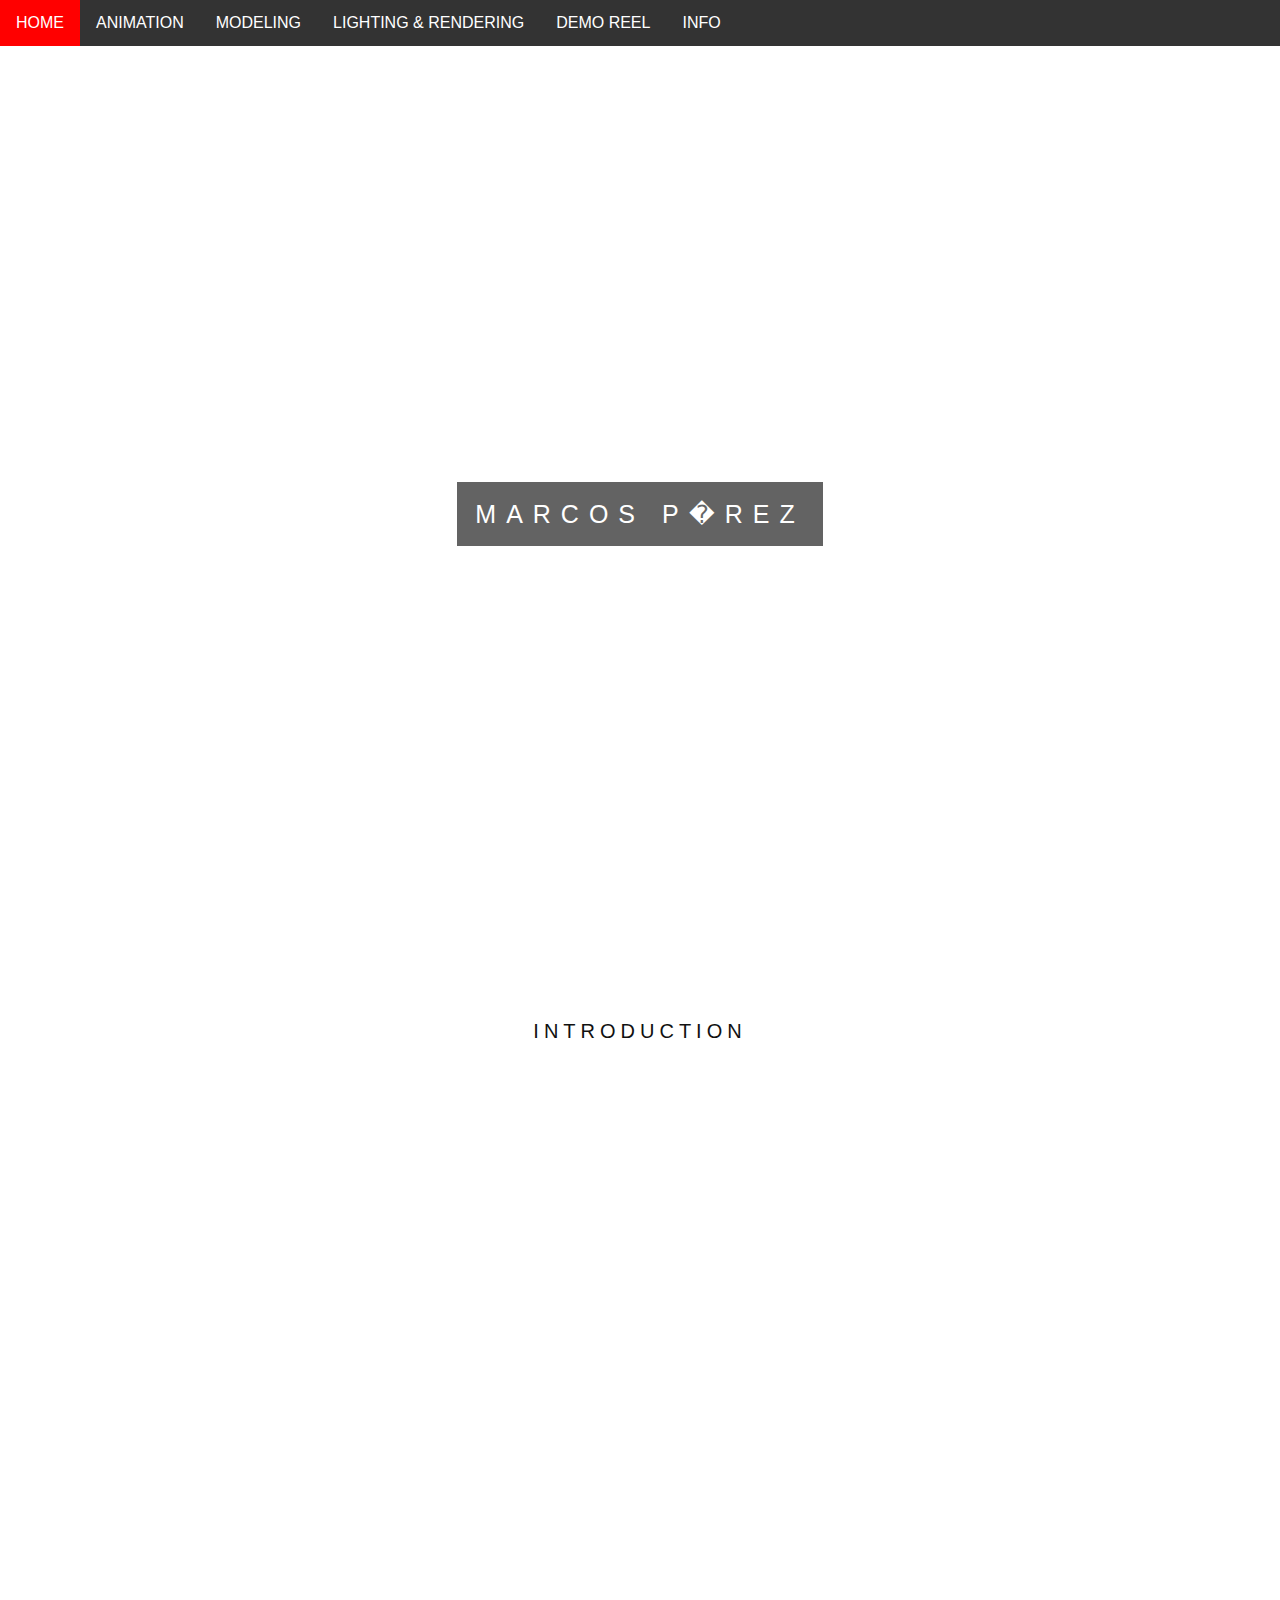
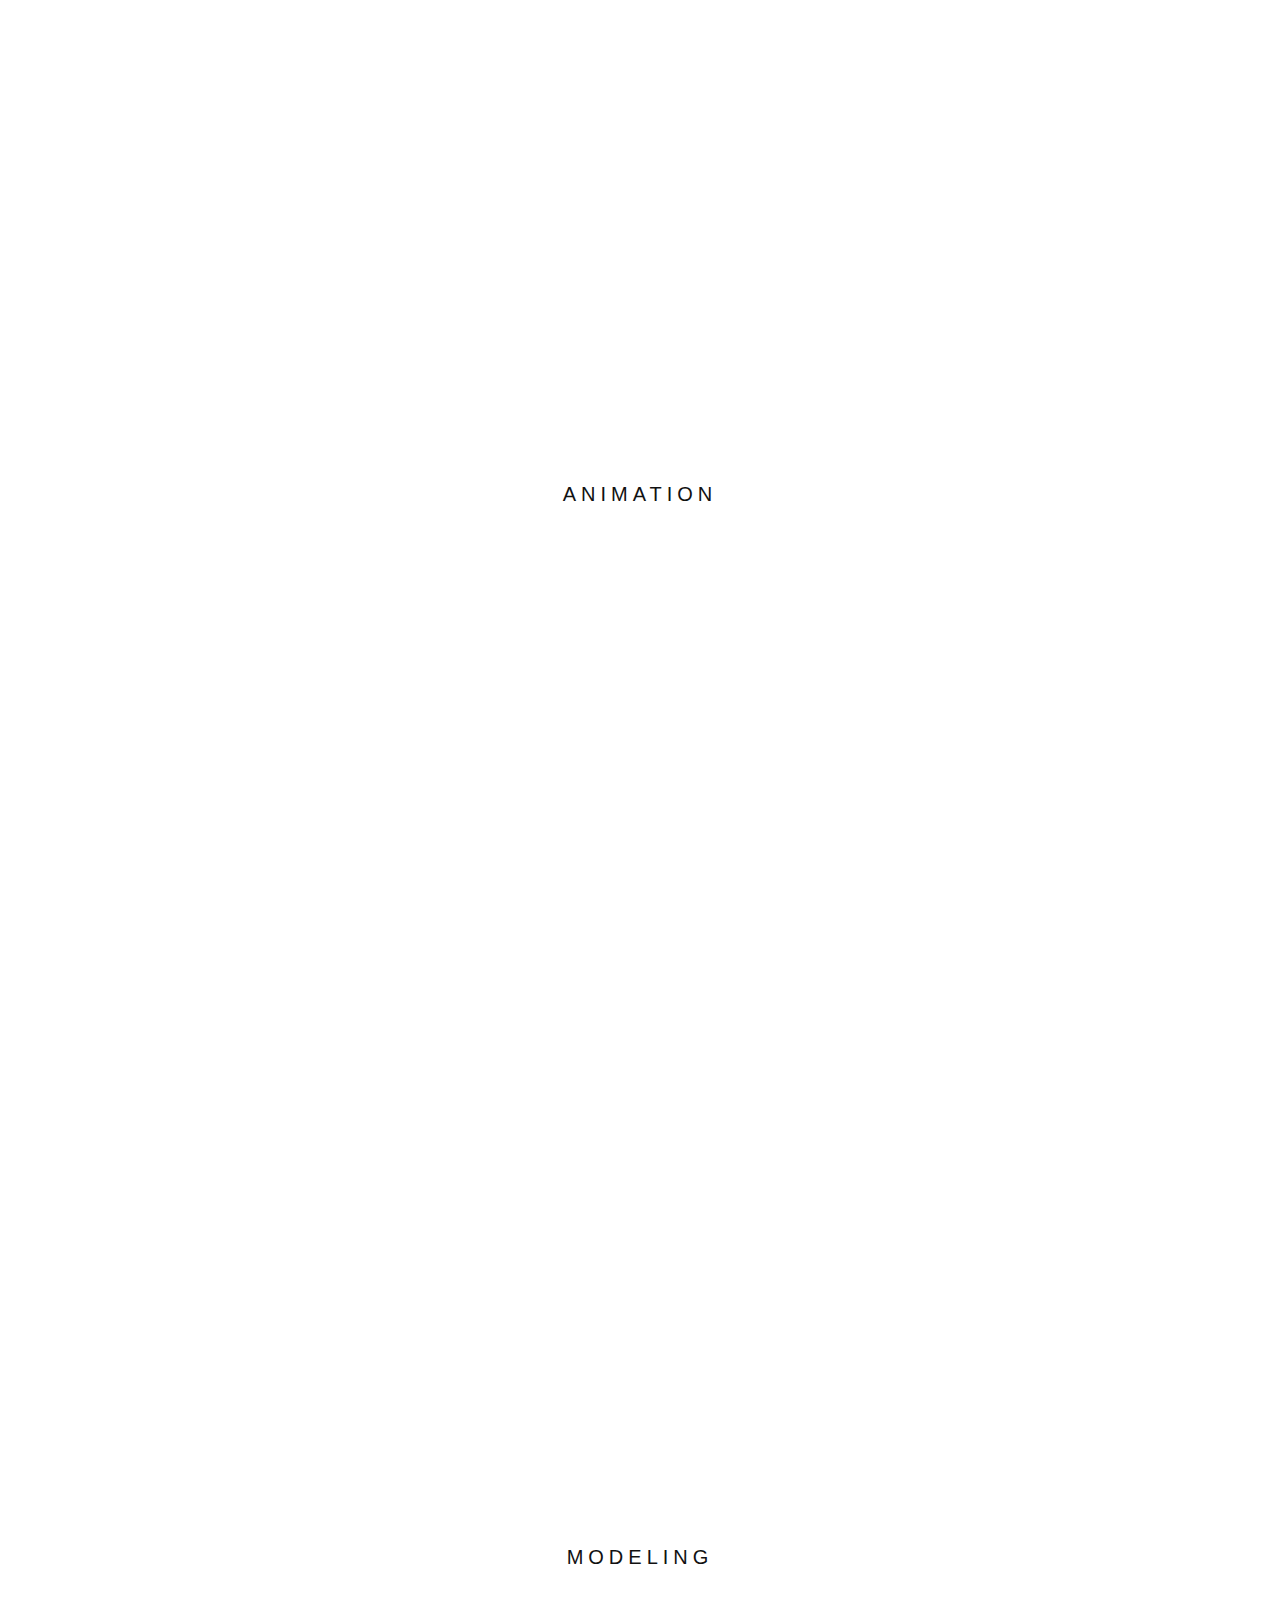
==== index.html @ 79b54d6c "Update: new files" ====
<!doctype html>
<html>
	<head>
		<title>Marcos P�rez</title>
		<link rel="stylesheet" type="text/css" href="index.css"/>
	</head>
	<body>
		<div ID="Navigator">
				<ul>
					<li><a href="#HOME">HOME</a></li>
					<li><a href="#ANIMATION">ANIMATION</a></li>
					<li><a href="#MODELING">MODELING</a></li>
					<li><a href="#LIGHTING & RENDERING">LIGHTING & RENDERING</a></li>
					<li><a href="#DEMO REEL">DEMO REEL</a></li>
					<li class="dropdown">
						<a href="" class="dropbtn">INFO</a>
						<div class="dropdown-content">
							<a href="#">ABOUT ME</a>
							<a href="#">CONTACT</a>
						</div>
					</li>
				</ul>				
		</div>
		<div>
			<div class="PRINCIPAL" id="HOME">
				<div class="ppal">
					<span class="border">MARCOS P�REZ</span>
				</div>	
			</div>
			<div>
				<div class="INTRODUCTION">
					<h3 style="text-align:center;">INTRODUCTION</h3>
					<p></p>
				</div>	
				<div class="bgimg-2">
					<div class="caption">	
						<span class="border" style="background-color:transparent;font-size:25px;color: #f7f7f7;"></span>
					</div>
				</div>
			</div>
			<div>
				<div class="ANIMATION" id="ANIMATION">
					<h3 style="text-align:center;">ANIMATION</h3>
					<p></p>
				</div>	
				<div class="bgimg-2">
					<div class="caption">	
						<span class="border" style="background-color:transparent;font-size:25px;color: #f7f7f7;"></span>
					</div>
				</div>
			</div>	
			<div>
				<div class="MODELING" id="MODELING">
					<h3 style="text-align:center;">MODELING</h3>
					<p></p>
				</div>	
				<div class="bgimg-2">
					<div class="caption">	
						<span class="border" style="background-color:transparent;font-size:25px;color: #f7f7f7;"></span>
					</div>
				</div>
			</div>
			<div>
				<div class="LIGHTING, RENDERING" id="LIGHTING & RENDERING">
					<h3 style="text-align:center;">LIGHTNING, RENDERING</h3>
					<p></p>
				</div>	
				<div class="bgimg-2">
					<div class="caption">	
						<span class="border" style="background-color:transparent;font-size:25px;color: #f7f7f7;"></span>
					</div>
				</div>
			</div>
			<div>
				<div class="DEMO REEL" id="DEMO REEL">
					<h3 style="text-align:center;">DEMO REEL</h3>
					<p></p>
				</div>	
				<div class="bgimg-2">
					<div class="caption">	
						<span class="border" style="background-color:transparent;font-size:25px;color: #f7f7f7;"></span>
					</div>
				</div>
			</div>
		</div>	
		<div id="footer">
			<span></span>
			<br/></br>
			<span></span>
		</div>			

	</body>
</html>
---- index.css ----
*{
	box-sizing: border-box;
}	
body{
	margin: 0;
	font-family: sans-serif;
	background-size: cover;
	background-attachment: fixed;
	background-color: white;
	background-repeat: repeat-x;
}
.PRINCIPAL, .bgimg-2{
  position: relative;
  opacity: 0.65;
  background-attachment: fixed;
  background-position: center;
  background-repeat: no-repeat;
  background-size: cover;

}
.PRINCIPAL {
  background-image: url("https://4.bp.blogspot.com/-bZjQGgaFWf8/VYUhHuSeRuI/AAAAAAABoec/Ih7SDBlagwo/s0/Dark_Material_Design_wallpaper.jpg");
  min-height:100%;
  height: 1000px;
  
}
.ppal{
position:absolute;
left:0;
top:50%;
width:100%;
text-align:center;
color: #000;
}
.ppal span.border{
background-color: #111;
  color: #fff;
  padding: 18px;
  font-size: 25px;
  letter-spacing: 10px;
 } 
.INTRODUCTION{
  height:100%;
  position: center;
}  
.ANIMATION{
}
.bgimg-2 {
  background-image: url("https://newevolutiondesigns.com/images/freebies/google-material-design-wallpaper-9.jpg");
  min-height: 1000px;
}
.caption {
  position:absolute;
  left: 0;
  top: 50%;
  height:100%;
  width: 100%;
  text-align: center;
  color: #000;
}

.caption span.border {
  background-color: #111;
  color: #fff;
  padding: 18px;
  font-size: 25px;
  letter-spacing: 10px;
}

h3 {
  letter-spacing: 5px;
  text-transform: uppercase;
  font: 20px "Lato", sans-serif;
  color: #111;
}

/* Turn off parallax scrolling for tablets and phones */
@media only screen and (max-device-width: 1024px) {
    .bgimg-1, .bgimg-2, .bgimg-3 {
        background-attachment: scroll;
    }
}


#panelcenter{
	background-image: url('http://www.camionetica.com/wp-content/uploads/2014/01/Justin-Maller-Wallpaper-6.jpg');
	width: 70%;
	margin: auto;
	margin-bottom: 10px;
	font-family: "Arial Black", Gadget, sans-serif;
}

.section_header{
	text-align: center;
	background-color: #002B61;
	color: #FCB930;
	padding: 5px;
	font-size: 20px;
}

.section{
	background-color: #F6F2EA;
	padding-bottom: 2px;
}

.content{
	margin: 10px;
	background-color: grey;
	border-radius: 10px;
	display: flex;
	justify-content: center;
	flex-wrap: wrap;
}

.item{
	margin:10px;
	padding-top: 5px;
	padding-bottom:10px;
	width: 130px;
	display: inline-block;
}

.item_cover{
	width: 122px;
	height: 170px;
}

.preorder_clock{
	background-color: #F04F32;
	color: #FCB930;
	position: relative;
	border-radius: 20px;
	padding: 5px;
	font-size: 15px;
	top: 10px;
	left: -4px;
	border: solid #F6F2EA;
}

.item_overlay{
	position: relative;
	height: 170px;
	width: 122px;
	left: 60%;
	bottom: 28px;
	background-color: #F04F32;
	border: solid #F6F2EA;
	border-radius: 20px;
	text-decoration: none;
	transition: 0.5s ease;
}

.price{
	color: #FCB930;
	padding: 5px;
	transition: 0.5s ease;
}

.button{
	position: relative;
	bottom: -10px;
	left: 20px;
}

.button_press{
	background-color: #F04F32;
	color: #FCB930;
	border-radius: 10px;
	border: solid #F6F2EA;
	padding: 2px;
	margin:2px;
	text-decoration: none;
	transition: 0.5s ease;
}

.item_overlay:hover{
	position: relative;
	height: 170px;
	width: 122px;
	left: 60%;
	bottom: 28px;
	background-color: #F6F2EA;
	border: solid #F04F32;
	border-radius: 20px;
	text-decoration: none;
}

.price:hover{
	color: #F04F32;
	padding: 5px;
}

.button_press:hover{
	background-color: #F6F2EA;
	color: #F04F32;
	border-radius: 10px;
	border: solid #F04F32;
	padding: 2px;
	margin:2px;
	text-decoration: none;
}

.preorder_date{
	position: relative;
	left: 27px;
	margin-top: 5px;
	color: #FCB930;
}

#footer{
	background-color: black;
	color: #FCB930;
	border-style: solid;
	border-color: #F04F32;
	border-width: 5px 0px 0px 0px;
	margin: auto;
	text-align: center;
	padding: 10px 5px 20px 5px;
}
/* MENU */

#Navigator{
	position: fixed;
	top:0;
	width: 100%;
	z-index:5;
}
#NAV{
	height: 35px;
	width:35px;
	cursor: pointer;
	text-decoration: none;

}

ul {
    list-style-type: none;
    margin: 0;
    padding: 0;
    overflow: hidden;
    background-color: #333;
}

li {
    float: left;
}

li a, .dropbtn {
    display: inline-block;
    color: white;
    text-align: center;
    padding: 14px 16px;
    text-decoration: none;
}

li a:hover, .dropdown:hover .dropbtn {
    background-color: red;
}

li.dropdown {
    display: inline-block;
}

.dropdown-content {
    display: none;
    position: absolute;
    background-color: #f9f9f9;
    min-width: 160px;
    box-shadow: 0px 8px 16px 0px rgba(0,0,0,0.2);
    z-index: 1;
}

.dropdown-content a {
    color: black;
    padding: 12px 16px;
    text-decoration: none;
    display: block;
    text-align: left;
}

.dropdown-content a:hover {background-color: #f1f1f1}

.dropdown:hover .dropdown-content {
    display: block;
}
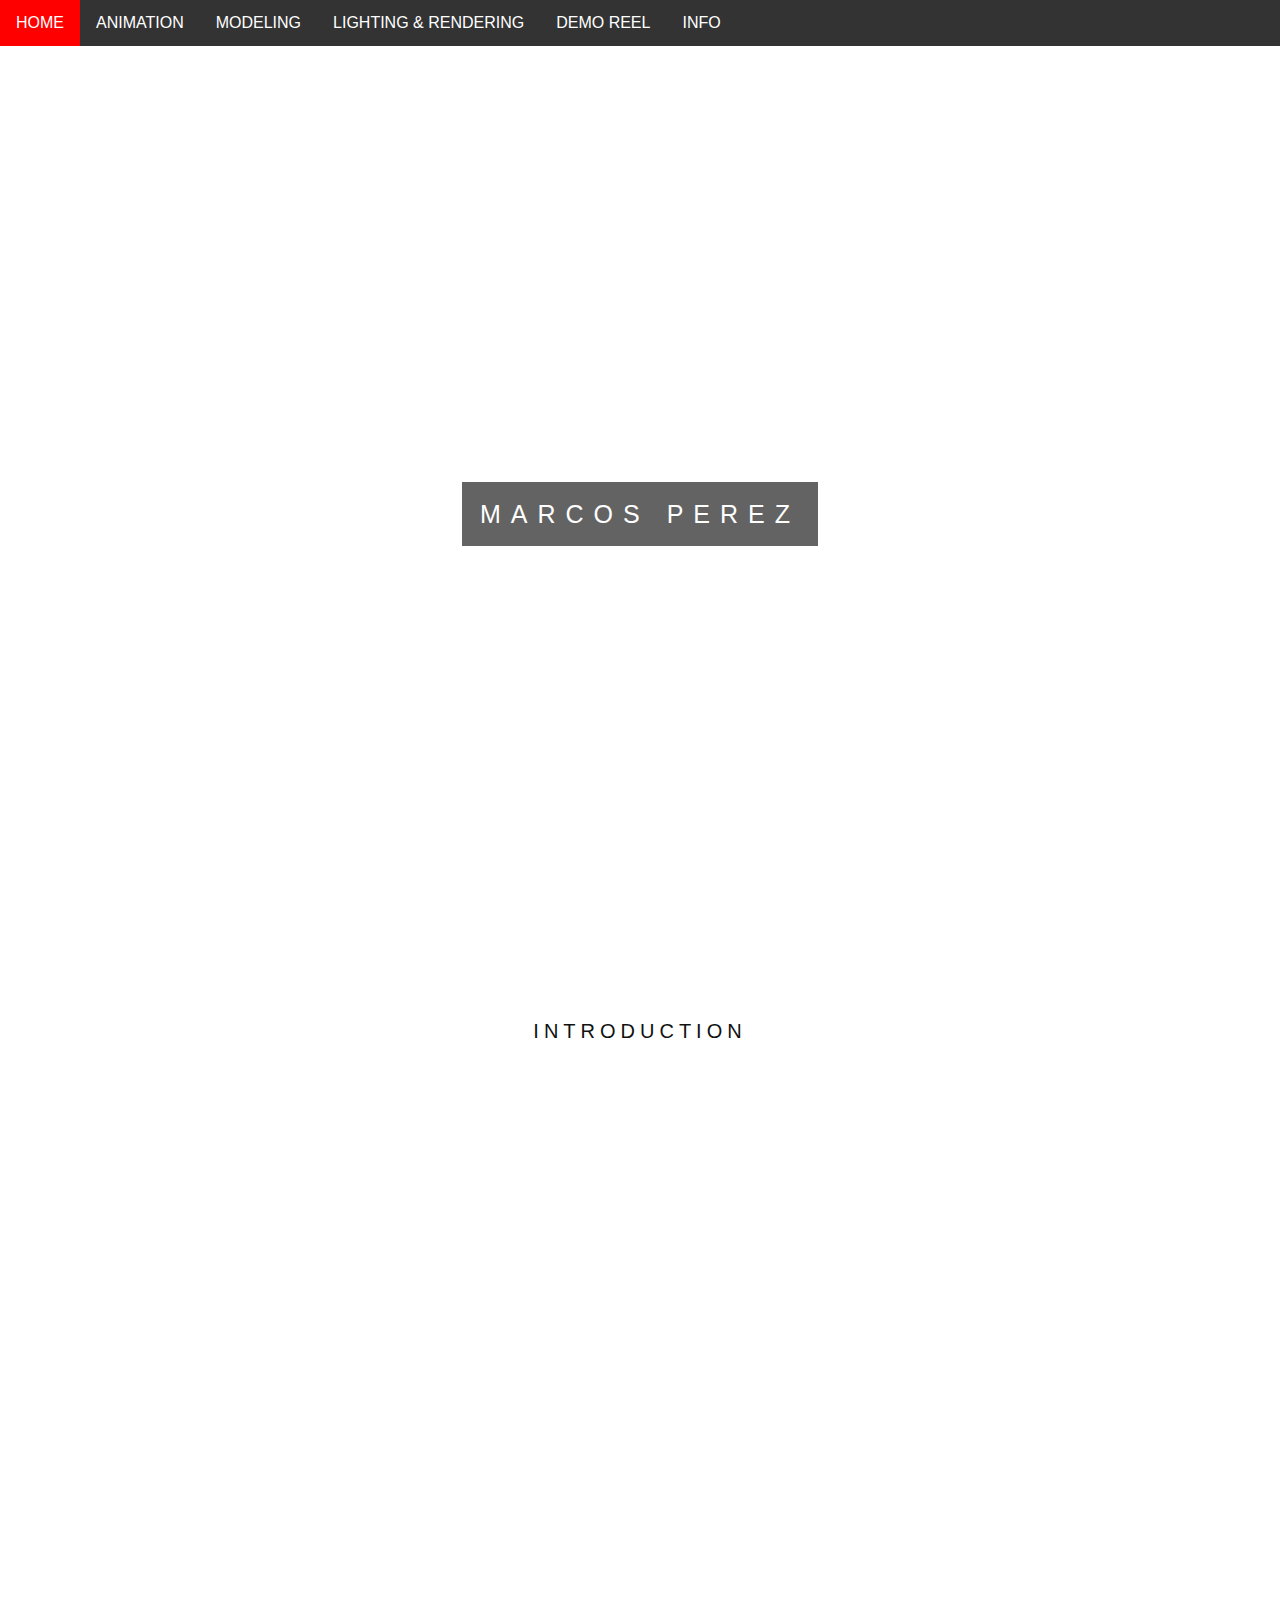
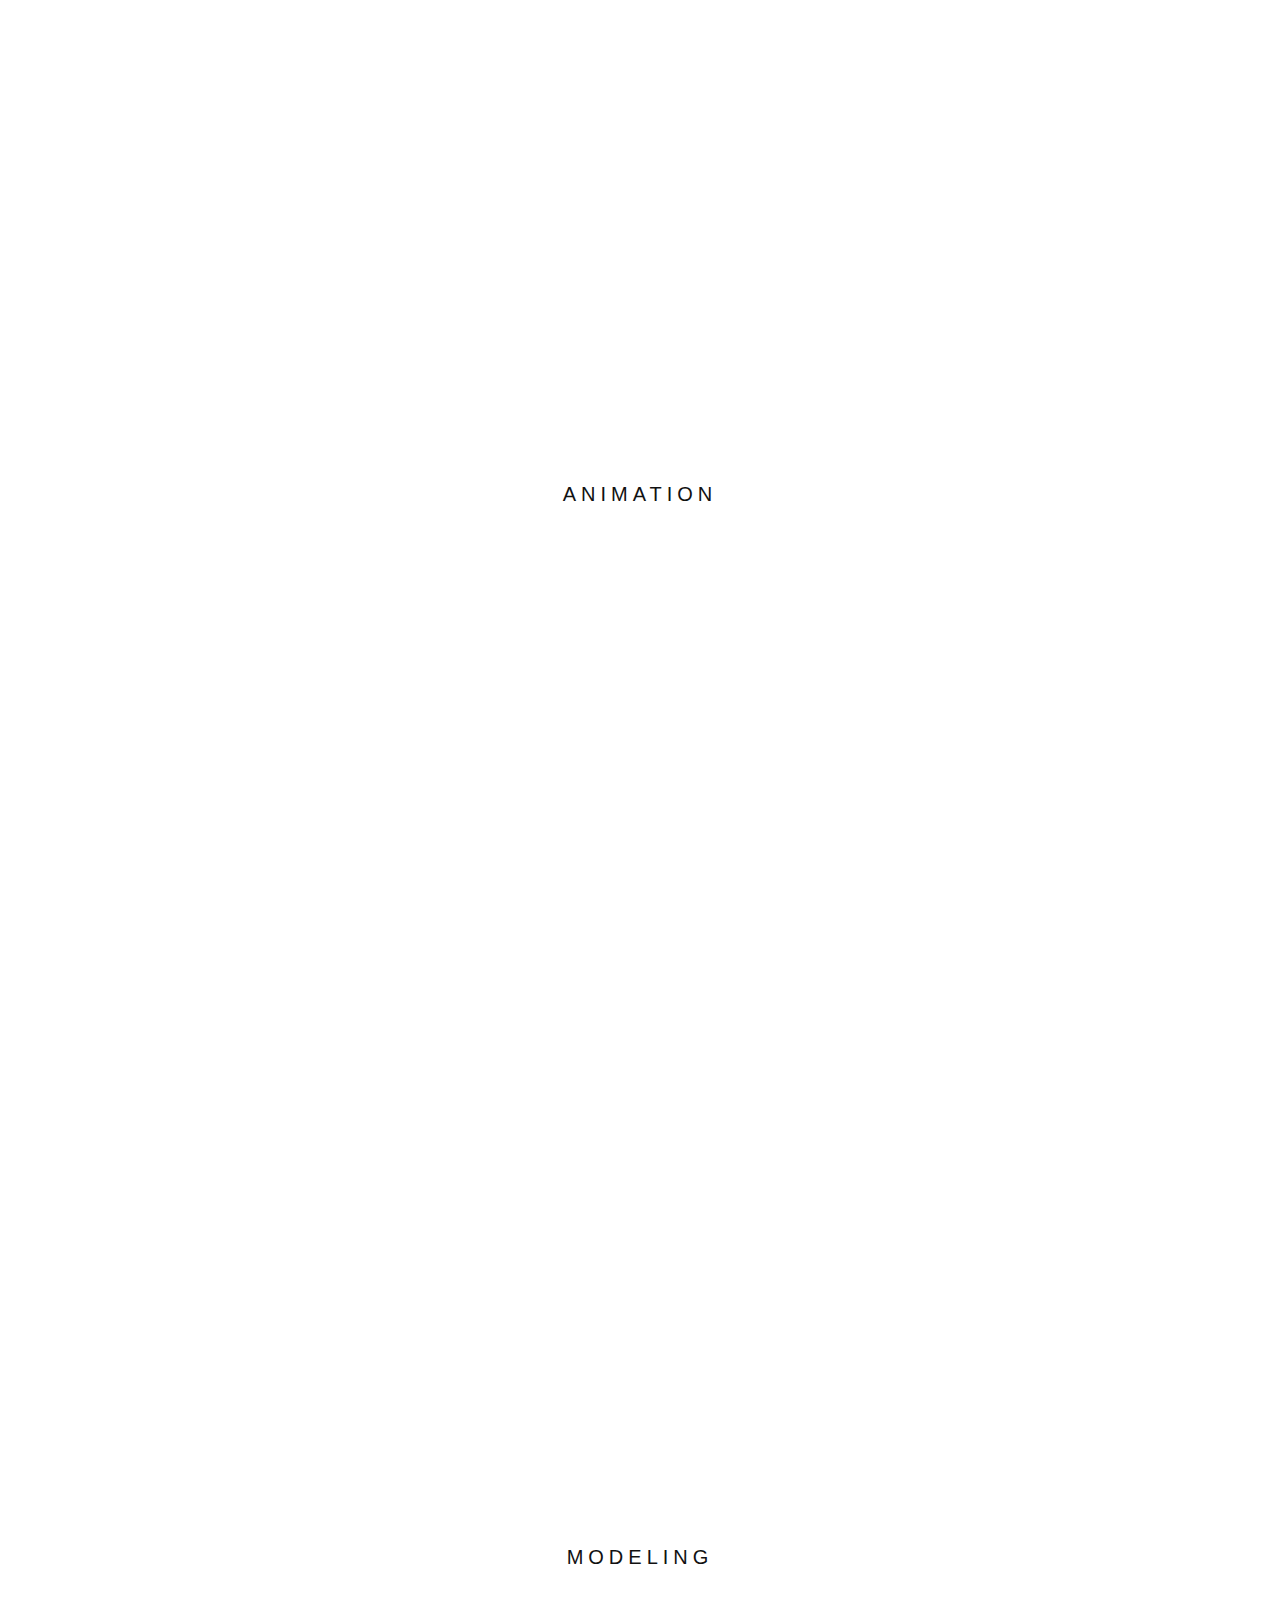
==== commit 4ed5d2aa: "Add files via upload" ====
--- a/index.html
+++ b/index.html
@@ -1,7 +1,7 @@
 <!doctype html>
 <html>
 	<head>
-		<title>Marcos P�rez</title>
+		<title>Marcos Perez</title>
 		<link rel="stylesheet" type="text/css" href="index.css"/>
 	</head>
 	<body>
@@ -24,7 +24,7 @@
 		<div>
 			<div class="PRINCIPAL" id="HOME">
 				<div class="ppal">
-					<span class="border">MARCOS P�REZ</span>
+					<span class="border">MARCOS PEREZ</span>
 				</div>	
 			</div>
 			<div>
--- a/index.css
+++ b/index.css
@@ -2,6 +2,7 @@
 	box-sizing: border-box;
 }	
 body{
+	height:100%;
 	margin: 0;
 	font-family: sans-serif;
 	background-size: cover;
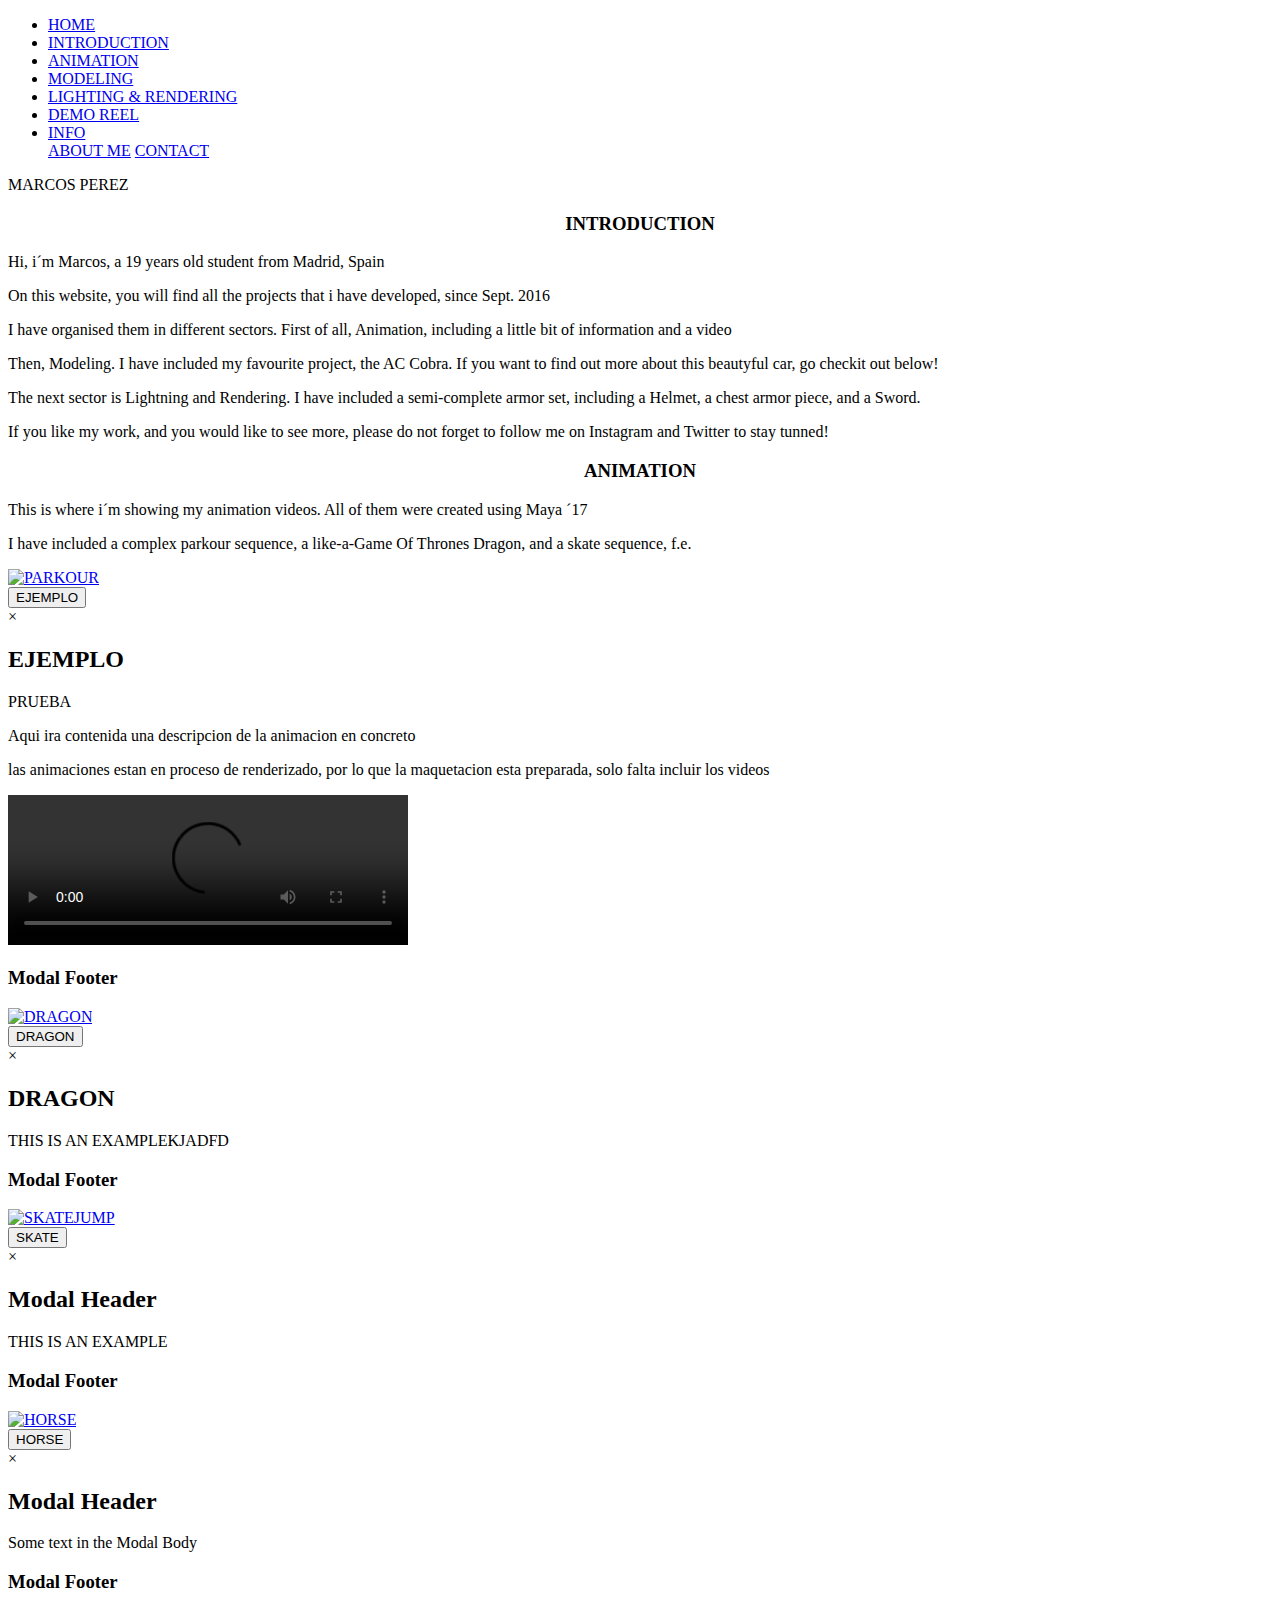
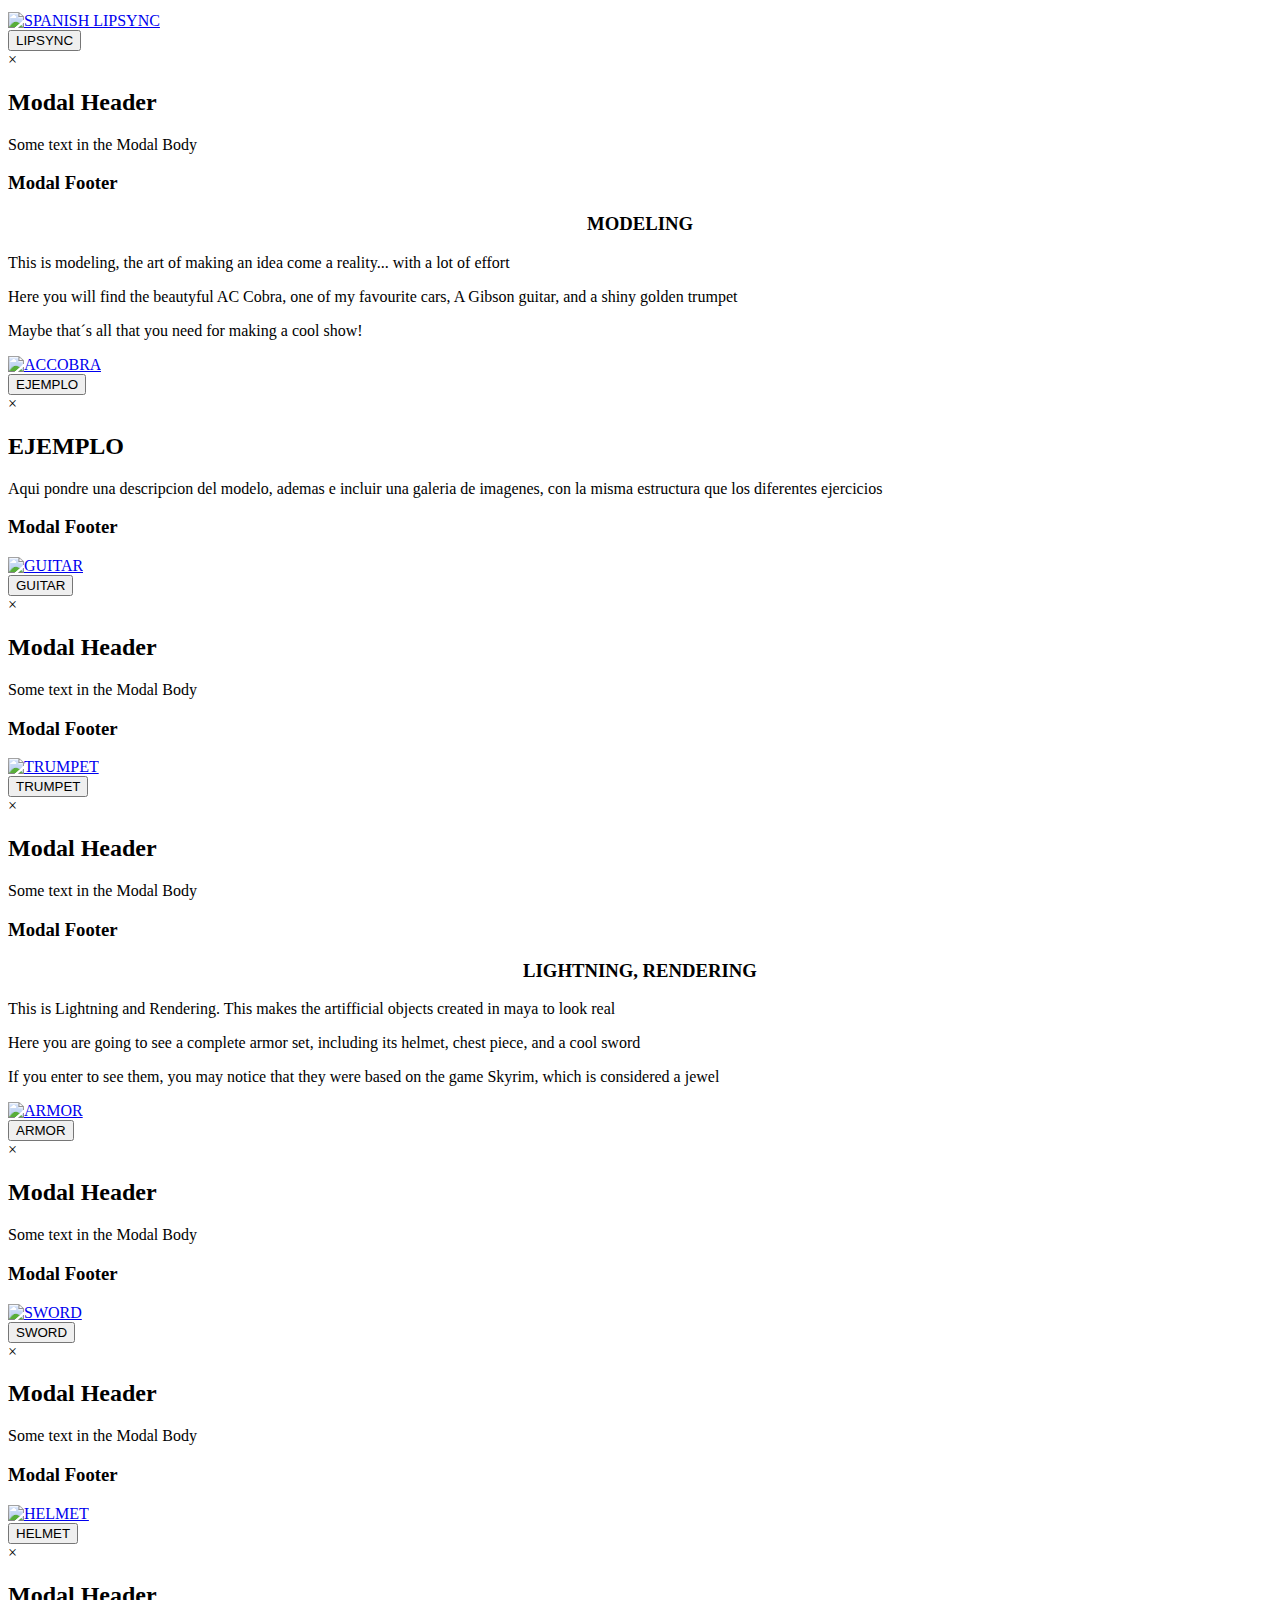
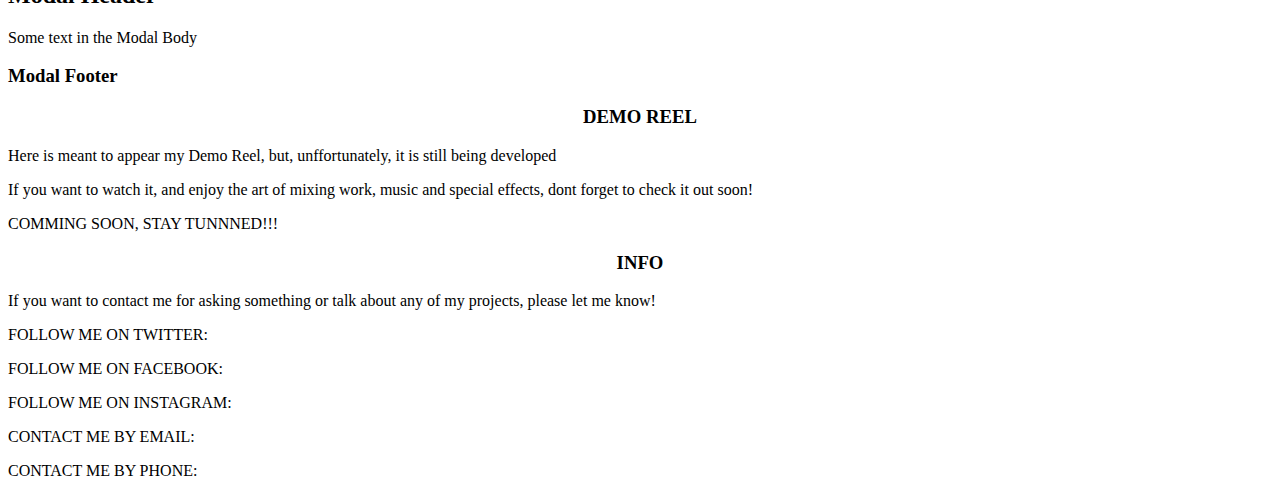
==== commit 37d083aa: "Add files via upload" ====
--- a/index.html
+++ b/index.html
@@ -8,86 +8,725 @@
 		<div ID="Navigator">
 				<ul>
 					<li><a href="#HOME">HOME</a></li>
+					<li><a href="#INTRODUCTION">INTRODUCTION</a></li>
 					<li><a href="#ANIMATION">ANIMATION</a></li>
 					<li><a href="#MODELING">MODELING</a></li>
-					<li><a href="#LIGHTING & RENDERING">LIGHTING & RENDERING</a></li>
-					<li><a href="#DEMO REEL">DEMO REEL</a></li>
+					<li><a href="#LIGHTINGRENDERING">LIGHTING & RENDERING</a></li>
+					<li><a href="#DEMOREEL">DEMO REEL</a></li>
 					<li class="dropdown">
-						<a href="" class="dropbtn">INFO</a>
+						<a href="#INFO" class="dropbtn">INFO</a>
 						<div class="dropdown-content">
-							<a href="#">ABOUT ME</a>
-							<a href="#">CONTACT</a>
+							<a href="#INFO">ABOUT ME</a>
+							<a href="#INFO">CONTACT</a>
 						</div>
 					</li>
 				</ul>				
 		</div>
-		<div>
+		<div class="falsobody">
 			<div class="PRINCIPAL" id="HOME">
 				<div class="ppal">
 					<span class="border">MARCOS PEREZ</span>
 				</div>	
 			</div>
 			<div>
-				<div class="INTRODUCTION">
-					<h3 style="text-align:center;">INTRODUCTION</h3>
-					<p></p>
+				<div class="INTRODUCTION" id="INTRODUCTION">
+						<h3 style="text-align:center;">INTRODUCTION</h3>
 				</div>	
-				<div class="bgimg-2">
-					<div class="caption">	
-						<span class="border" style="background-color:transparent;font-size:25px;color: #f7f7f7;"></span>
+				<div class="intro-b">
+					<div class="textcontent">
+						<p>Hi, i´m Marcos, a 19 years old student from Madrid, Spain</p>
+						<p>On this website, you will find all the projects that i have developed, since Sept. 2016</p>
+						<p> I have organised them in different sectors. First of all, Animation, including a little bit of information and a video</p>
+						<p> Then, Modeling. I have included my favourite project, the AC Cobra. If you want to find out more about this beautyful car, go checkit out below!</p>
+						<p>The next sector is Lightning and Rendering. I have included a semi-complete armor set, including a Helmet, a chest armor piece, and a Sword.</p>
+						<p> If you like my work, and you would like to see more, please do not forget to follow me on Instagram and Twitter to stay tunned!</p>
 					</div>
 				</div>
 			</div>
-			<div>
+			<div class="text">
 				<div class="ANIMATION" id="ANIMATION">
 					<h3 style="text-align:center;">ANIMATION</h3>
-					<p></p>
 				</div>	
-				<div class="bgimg-2">
-					<div class="caption">	
-						<span class="border" style="background-color:transparent;font-size:25px;color: #f7f7f7;"></span>
+				<div class="anima-b">
+					<div class="textcontent"> 
+						<p>This is where i´m showing my animation videos. All of them were created using Maya ´17 </p>
+						<p> I have included a complex parkour sequence, a like-a-Game Of Thrones Dragon, and a skate sequence, f.e.</p>
+						<div class="gallerygroup">
+							<div class="gallery">
+								<a target="PARKOUR" href="PARKOUR.jpg">
+									<img src="PARKOUR.jpg" alt="PARKOUR" width="300" height="200">
+								</a>
+								<div class="desc">
+								<button id="myBtnPARK">EJEMPLO</button>
+									<div id="myModalPARK" class="modalPARK">
+										<div class="modal-contentPARK">
+											<div class="modal-headerPARK">
+												<span class="closePARK">&times;</span>
+												<h2>EJEMPLO</h2>
+											</div>
+											<div class="modal-bodyPARK">
+												<p>PRUEBA</p>
+												<P>Aqui ira contenida una descripcion de la animacion en concreto</p>
+												<p>las animaciones estan en proceso de renderizado, por lo que la maquetacion esta preparada, solo falta incluir los videos</p>
+												<div class="pruebazaPARK">
+													<video width="400" controls>
+														<source src="videoprueba.mp4" type="video/mp4">
+													</video>
+												</div>	
+											</div>
+											<div class="modal-footerPARK">
+												<h3>Modal Footer</h3>
+											</div>
+										</div>
+									</div>
+								</div>
+							</div>
+							<div class="gallery">
+								<a target="DRAGON" href="DRAGON.jpg">
+									<img src="DRAGON.jpg" alt="DRAGON" width="300" height="200">
+								</a>
+								<div class="desc">
+								<button id="myBtnDRAGON">DRAGON</button>
+									<div id="myModalDRAGON" class="modalDRAGON">
+										<div class="modal-contentDRAGON">
+											<div class="modal-headerDRAGON">
+												<span class="closeDRAGON">&times;</span>
+												<h2>DRAGON</h2>
+											</div>
+											<div class="modal-bodyDRAGON">
+												<p>THIS IS AN EXAMPLEKJADFD</p>
+												<div class="pruebazaDRAGON"></div>
+											</div>
+											<div class="modal-footerDRAGON">
+												<h3>Modal Footer</h3>
+											</div>
+										</div>
+									</div>
+								</div>	
+							</div>	
+							<div class="gallery">
+								<a target="SKATEJUMP" href="SKATEJUMP.jpg">
+									<img src="SKATEJUMP.jpg" alt="SKATEJUMP" width="300" height="200">
+								</a>
+								<div class="desc">
+								<button id="myBtnSKATE">SKATE</button>
+									<div id="myModalSKATE" class="modalSKATE">
+										<div class="modal-contentSKATE">
+											<div class="modal-headerSKATE">
+												<span class="closeSKATE">&times;</span>
+												<h2>Modal Header</h2>
+											</div>
+											<div class="modal-bodySKATE">
+												<p>THIS IS AN EXAMPLE</p>
+												<div class="pruebazaSKATE"></div>
+											</div>
+											<div class="modal-footerSKATE">
+												<h3>Modal Footer</h3>
+											</div>
+										</div>
+									</div>
+								</div>	
+							</div>
+							<div class="gallery">
+								<a target="HORSE" href="PARKOUR.jpg">
+									<img src="PARKOUR.jpg" alt="HORSE" width="300" height="200">
+								</a>
+								<div class="desc">
+								<button id="myBtnHORSE">HORSE</button>
+									<div id="myModalHORSE" class="modalHORSE">
+										<div class="modal-contentHORSE">
+											<div class="modal-headerHORSE">
+												<span class="closeHORSE">&times;</span>
+												<h2>Modal Header</h2>
+											</div>
+											<div class="modal-bodyHORSE">
+												<p>Some text in the Modal Body</p>
+												<div class="pruebazaHORSE"></div>
+											</div>
+											<div class="modal-footerHORSE">
+												<h3>Modal Footer</h3>
+											</div>
+										</div>
+									</div>
+								</div>
+							</div>
+							<div class="gallery">
+								<a target="SPANISH LIPSYNC" href="PARKOUR.jpg">
+									<img src="PARKOUR.jpg" alt="SPANISH LIPSYNC" width="300" height="200">
+								</a>
+								<div class="desc">
+								<button id="myBtnLIPSYNC">LIPSYNC</button>
+									<div id="myModalLIPSYNC" class="modalLIPSYNC">
+										<div class="modal-contentLIPSYNC">
+											<div class="modal-headerLIPSYNC">
+												<span class="closeLIPSYNC">&times;</span>
+												<h2>Modal Header</h2>
+											</div>
+											<div class="modal-bodyLIPSYNC">
+												<p>Some text in the Modal Body</p>
+												<div class="pruebazaLIPSYNC"></div>
+											</div>
+											<div class="modal-footerLIPSYNC">
+												<h3>Modal Footer</h3>
+											</div>
+										</div>
+									</div>
+								</div>
+							</div>
+						</div>
 					</div>
 				</div>
 			</div>	
-			<div>
+			<div class="text">
 				<div class="MODELING" id="MODELING">
 					<h3 style="text-align:center;">MODELING</h3>
 					<p></p>
 				</div>	
-				<div class="bgimg-2">
-					<div class="caption">	
-						<span class="border" style="background-color:transparent;font-size:25px;color: #f7f7f7;"></span>
+				<div class="model-b">
+					<div class="textcontent">
+					<p> This is modeling, the art of making an idea come a reality... with a lot of effort</p>
+					<p>Here you will find the beautyful AC Cobra, one of my favourite cars, A Gibson guitar, and a shiny golden trumpet</p>
+					<p> Maybe that´s all that you need for making a cool show!</p>
+						<div class="gallerygroup">
+							<div class="gallery">
+								<a target="ACCOBRA" href="ACCOBRA.jpg">
+									<img src="ACCOBRA.jpg" alt="ACCOBRA" width="300" height="200">
+								</a>
+								<div class="desc">
+								<button id="myBtnACCOBRA">EJEMPLO</button>
+									<div id="myModalACCOBRA" class="modalACCOBRA">
+										<div class="modal-contentACCOBRA">
+											<div class="modal-headerACCOBRA">
+												<span class="closeACCOBRA">&times;</span>
+												<h2>EJEMPLO</h2>
+											</div>
+											<div class="modal-bodyACCOBRA">
+												<p>Aqui pondre una descripcion del modelo, ademas e incluir una galeria de imagenes, con la misma estructura que los diferentes ejercicios</p>
+												<div class="pruebazaACCOBRA"></div>
+											</div>
+											<div class="modal-footerACCOBRA">
+												<h3>Modal Footer</h3>
+											</div>
+										</div>
+									</div>
+								</div>
+							</div>
+							<div class="gallery">
+								<a target="GUITAR" href="GUITAR.jpg">
+									<img src="GUITAR.jpg" alt="GUITAR" width="300" height="200">
+								</a>
+								<div class="desc">
+								<button id="myBtnGUITAR">GUITAR</button>
+									<div id="myModalGUITAR" class="modalGUITAR">
+										<div class="modal-contentGUITAR">
+											<div class="modal-headerGUITAR">
+												<span class="closeGUITAR">&times;</span>
+												<h2>Modal Header</h2>
+											</div>
+											<div class="modal-bodyGUITAR">
+												<p>Some text in the Modal Body</p>
+												<div class="pruebazaGUITAR"></div>
+											</div>
+											<div class="modal-footerGUITAR">
+												<h3>Modal Footer</h3>
+											</div>
+										</div>
+									</div>
+								</div>	
+							</div>	
+							<div class="gallery">
+								<a target="TRUMPET" href="TRUMPET.jpg">
+									<img src="TRUMPET.jpg" alt="TRUMPET" width="300" height="200">
+								</a>
+								<div class="desc">
+								<button id="myBtnTRUMPET">TRUMPET</button>
+									<div id="myModalTRUMPET" class="modalTRUMPET">
+										<div class="modal-contentTRUMPET">
+											<div class="modal-headerTRUMPET">
+												<span class="closeTRUMPET">&times;</span>
+												<h2>Modal Header</h2>
+											</div>
+											<div class="modal-bodyTRUMPET">
+												<p>Some text in the Modal Body</p>
+												<div class="pruebazaTRUMPET"></div>
+											</div>
+											<div class="modal-footeTRUMPETr">
+												<h3>Modal Footer</h3>
+											</div>
+										</div>
+									</div>
+								</div>	
+							</div>
+						</div>
 					</div>
 				</div>
 			</div>
-			<div>
-				<div class="LIGHTING, RENDERING" id="LIGHTING & RENDERING">
+			<div class="text">
+				<div class="LIGHTINGRENDERING" id="LIGHTINGRENDERING">
 					<h3 style="text-align:center;">LIGHTNING, RENDERING</h3>
 					<p></p>
 				</div>	
-				<div class="bgimg-2">
-					<div class="caption">	
-						<span class="border" style="background-color:transparent;font-size:25px;color: #f7f7f7;"></span>
+				<div class="light-b">
+					<div class="textcontent">
+					<p>This is Lightning and Rendering. This makes the artifficial objects created in maya to look real<p>
+					<p>Here you are going to see a complete armor set, including its helmet, chest piece, and a cool sword</p>
+					<p> If you enter to see them, you may notice that they were based on the game Skyrim, which is considered a jewel</p>
+						<div class="gallerygroup">
+							<div class="gallery">
+								<a target="ARMOR" href="ARMOR.jpg">
+									<img src="ARMOR.jpg" alt="ARMOR" width="300" height="200">
+								</a>
+								<div class="desc">
+								<button id="myBtnARMOR">ARMOR</button>
+									<div id="myModalARMOR" class="modalARMOR">
+										<div class="modal-contentARMOR">
+											<div class="modal-headerARMOR">
+												<span class="closeARMOR">&times;</span>
+												<h2>Modal Header</h2>
+											</div>
+											<div class="modal-bodyARMOR">
+												<p>Some text in the Modal Body</p>
+												<div class="pruebazaARMOR"></div>
+											</div>
+											<div class="modal-footerARMOR">
+												<h3>Modal Footer</h3>
+											</div>
+										</div>
+									</div>
+								</div>
+							</div>
+							<div class="gallery">
+								<a target="SWORD" href="SWORD.jpg">
+									<img src="SWORD.jpg" alt="SWORD" width="300" height="200">
+								</a>
+								<div class="desc">
+								<button id="myBtnSWORD">SWORD</button>
+									<div id="myModalSWORD" class="modalSWORD">
+										<div class="modal-contentSWORD">
+											<div class="modal-headerSWORD">
+												<span class="closeSWORD">&times;</span>
+												<h2>Modal Header</h2>
+											</div>
+											<div class="modal-bodySWORD">
+												<p>Some text in the Modal Body</p>
+												<div class="pruebazaSWORD"></div>
+											</div>
+											<div class="modal-footerSWORD">
+												<h3>Modal Footer</h3>
+											</div>
+										</div>
+									</div>
+								</div>	
+							</div>	
+							<div class="gallery">
+								<a target="HELMET" href="HELMET.jpg">
+									<img src="HELMET.jpg" alt="HELMET" width="300" height="200">
+								</a>
+								<div class="desc">
+								<button id="myBtnHELMET">HELMET</button>
+									<div id="myModalHELMET" class="modalHELMET">
+										<div class="modal-contentHELMET">
+											<div class="modal-headerHELMET">
+												<span class="closeHELMET">&times;</span>
+												<h2>Modal Header</h2>
+											</div>
+											<div class="modal-bodyHELMET">
+												<p>Some text in the Modal Body</p>
+												<div class="pruebazaHELMET"></div>
+											</div>
+											<div class="modal-footerHELMET">
+												<h3>Modal Footer</h3>
+											</div>
+										</div>
+									</div>
+								</div>	
+							</div>
+						</div>
 					</div>
 				</div>
 			</div>
-			<div>
-				<div class="DEMO REEL" id="DEMO REEL">
+			<div class="text">
+				<div class="DEMOREEL" id="DEMOREEL">
 					<h3 style="text-align:center;">DEMO REEL</h3>
 					<p></p>
 				</div>	
-				<div class="bgimg-2">
-					<div class="caption">	
-						<span class="border" style="background-color:transparent;font-size:25px;color: #f7f7f7;"></span>
+				<div class="reel-b">
+					<div class="textcontent">
+					<p> Here is meant to appear my Demo Reel, but, unffortunately, it is still being developed</p>
+					<p> If you want to watch it, and enjoy the art of mixing work, music and special effects, dont forget to check it out soon!</p>
+					<p>COMMING SOON, STAY TUNNNED!!!</p>
 					</div>
 				</div>
 			</div>
-		</div>	
-		<div id="footer">
-			<span></span>
-			<br/></br>
-			<span></span>
-		</div>			
-
+			<div 
+				<div class="INFO" id="INFO">
+					<h3 style="text-align:center;">INFO</h3>
+				</div>	
+				<div class="info-b">
+					<div class="textcontent">
+					<p>If you want to contact me for asking something or talk about any of my projects, please let me know!</p>
+					<p></p>
+					<p>FOLLOW ME ON TWITTER:</P>
+					<p>FOLLOW ME ON FACEBOOK:</P>
+					<p>FOLLOW ME ON INSTAGRAM:</P>
+					<p>CONTACT ME BY EMAIL:</P>
+					<p>CONTACT ME BY PHONE:</P>
+					</div>
+				</div>
+			</div>
+		</div>
 	</body>
+	<script>
+
+		var myModalDRAGON = document.getElementById('myModalDRAGON');
+
+
+
+		var myBtnDRAGON = document.getElementById("myBtnDRAGON");
+
+	
+
+
+		var span = document.getElementsByClassName("closeDRAGON")[0];
+
+
+ 
+		myBtnDRAGON.onclick = function() {
+			myModalDRAGON.style.display = "block";
+		}
+
+
+		span.onclick = function() {
+			myModalDRAGON.style.display = "none";
+		}
+
+
+		window.onclick = function(event) {
+			if (event.target == myModalDRAGON) {
+				myModalDRAGON.style.display = "none";
+			}
+		}
+ 
+	</script>
+	<script>
+
+		var myModalSKATE = document.getElementById('myModalSKATE');
+
+
+
+		var myBtnSKATE = document.getElementById("myBtnSKATE");
+
+	
+
+
+		var span = document.getElementsByClassName("closeSKATE")[0];
+
+
+ 
+		myBtnSKATE.onclick = function() {
+			myModalSKATE.style.display = "block";
+		}
+
+
+		span.onclick = function() {
+			myModalSKATE.style.display = "none";
+		}
+
+
+		window.onclick = function(event) {
+			if (event.target == myModalSKATE) {
+				myModalSKATE.style.display = "none";
+			}
+		}
+ 
+	</script>
+	<script>
+
+		var myModalPARK = document.getElementById('myModalPARK');
+
+
+
+		var myBtnPARK = document.getElementById("myBtnPARK");
+
+	
+
+
+		var span = document.getElementsByClassName("closePARK")[0];
+
+
+ 
+		myBtnPARK.onclick = function() {
+			myModalPARK.style.display = "block";
+		}
+
+
+		span.onclick = function() {
+			myModalPARK.style.display = "none";
+		}
+
+
+		window.onclick = function(event) {
+			if (event.target == myModalPARK) {
+				myModalPARK.style.display = "none";
+			}
+		}
+ 
+	</script>
+	<script>
+
+		var myModalHORSE = document.getElementById('myModalHORSE');
+
+
+
+		var myBtnHORSE = document.getElementById("myBtnHORSE");
+
+	
+
+
+		var span = document.getElementsByClassName("closeHORSE")[0];
+
+
+ 
+		myBtnHORSE.onclick = function() {
+			myModalHORSE.style.display = "block";
+		}
+
+
+		span.onclick = function() {
+			myModalHORSE.style.display = "none";
+		}
+
+
+		window.onclick = function(event) {
+			if (event.target == myModalHORSE) {
+				myModalHORSE.style.display = "none";
+			}
+		}
+ 
+	</script>
+	<script>
+
+		var myModalLIPSYNC = document.getElementById('myModalLIPSYNC');
+
+
+
+		var myBtnLIPSYNC = document.getElementById("myBtnLIPSYNC");
+
+	
+
+
+		var span = document.getElementsByClassName("closeLIPSYNC")[0];
+
+
+ 
+		myBtnLIPSYNC.onclick = function() {
+			myModalLIPSYNC.style.display = "block";
+		}
+
+
+		span.onclick = function() {
+			myModalLIPSYNC.style.display = "none";
+		}
+
+
+		window.onclick = function(event) {
+			if (event.target == myModalLIPSYNC) {
+				myModalLIPSYNC.style.display = "none";
+			}
+		}
+ 
+	</script>
+	<script>
+
+		var myModalACCOBRA = document.getElementById('myModalACCOBRA');
+
+
+
+		var myBtnACCOBRA = document.getElementById("myBtnACCOBRA");
+
+	
+
+
+		var span = document.getElementsByClassName("closeACCOBRA")[0];
+
+
+ 
+		myBtnACCOBRA.onclick = function() {
+			myModalACCOBRA.style.display = "block";
+		}
+
+
+		span.onclick = function() {
+			myModalACCOBRA.style.display = "none";
+		}
+
+
+		window.onclick = function(event) {
+			if (event.target == myModalACCOBRA) {
+				myModalACCOBRA.style.display = "none";
+			}
+		}
+ 
+	</script>
+	<script>
+
+		var myModalGUITAR = document.getElementById('myModalGUITAR');
+
+
+
+		var myBtnGUITAR = document.getElementById("myBtnGUITAR");
+
+	
+
+
+		var span = document.getElementsByClassName("closeGUITAR")[0];
+
+
+ 
+		myBtnGUITAR.onclick = function() {
+			myModalGUITAR.style.display = "block";
+		}
+
+
+		span.onclick = function() {
+			myModalGUITAR.style.display = "none";
+		}
+
+
+		window.onclick = function(event) {
+			if (event.target == myModalGUITAR) {
+				myModalGUITAR.style.display = "none";
+			}
+		}
+ 
+	</script>
+	<script>
+
+		var myModalTRUMPET = document.getElementById('myModalTRUMPET');
+
+
+
+		var myBtnTRUMPET = document.getElementById("myBtnTRUMPET");
+
+	
+
+
+		var span = document.getElementsByClassName("closeTRUMPET")[0];
+
+
+ 
+		myBtnTRUMPET.onclick = function() {
+			myModalTRUMPET.style.display = "block";
+		}
+
+
+		span.onclick = function() {
+			myModalTRUMPET.style.display = "none";
+		}
+
+
+		window.onclick = function(event) {
+			if (event.target == myModalTRUMPET) {
+				myModalTRUMPET.style.display = "none";
+			}
+		}
+ 
+	</script>
+	<script>
+
+		var myModalARMOR = document.getElementById('myModalARMOR');
+
+
+
+		var myBtnARMOR = document.getElementById("myBtnARMOR");
+
+	
+
+
+		var span = document.getElementsByClassName("closeARMOR")[0];
+
+
+ 
+		myBtnARMOR.onclick = function() {
+			myModalARMOR.style.display = "block";
+		}
+
+
+		span.onclick = function() {
+			myModalARMOR.style.display = "none";
+		}
+
+
+		window.onclick = function(event) {
+			if (event.target == myModalARMOR) {
+				myModalARMOR.style.display = "none";
+			}
+		}
+ 
+	</script>
+	<script>
+
+		var myModalSWORD = document.getElementById('myModalSWORD');
+
+
+
+		var myBtnSWORD = document.getElementById("myBtnSWORD");
+
+	
+
+
+		var span = document.getElementsByClassName("closeSWORD")[0];
+
+
+ 
+		myBtnSWORD.onclick = function() {
+			myModalSWORD.style.display = "block";
+		}
+
+
+		span.onclick = function() {
+			myModalSWORD.style.display = "none";
+		}
+
+
+		window.onclick = function(event) {
+			if (event.target == myModalSWORD) {
+				myModalSWORD.style.display = "none";
+			}
+		}
+ 
+	</script>
+	<script>
+
+		var myModalHELMET = document.getElementById('myModalHELMET');
+
+
+
+		var myBtnHELMET = document.getElementById("myBtnHELMET");
+
+	
+
+
+		var span = document.getElementsByClassName("closeHELMET")[0];
+
+
+ 
+		myBtnHELMET.onclick = function() {
+			myModalHELMET.style.display = "block";
+		}
+
+
+		span.onclick = function() {
+			myModalHELMET.style.display = "none";
+		}
+
+
+		window.onclick = function(event) {
+			if (event.target == myModalHELMET) {
+				myModalHELMET.style.display = "none";
+			}
+		}
+ 
+	</script>
+
 </html>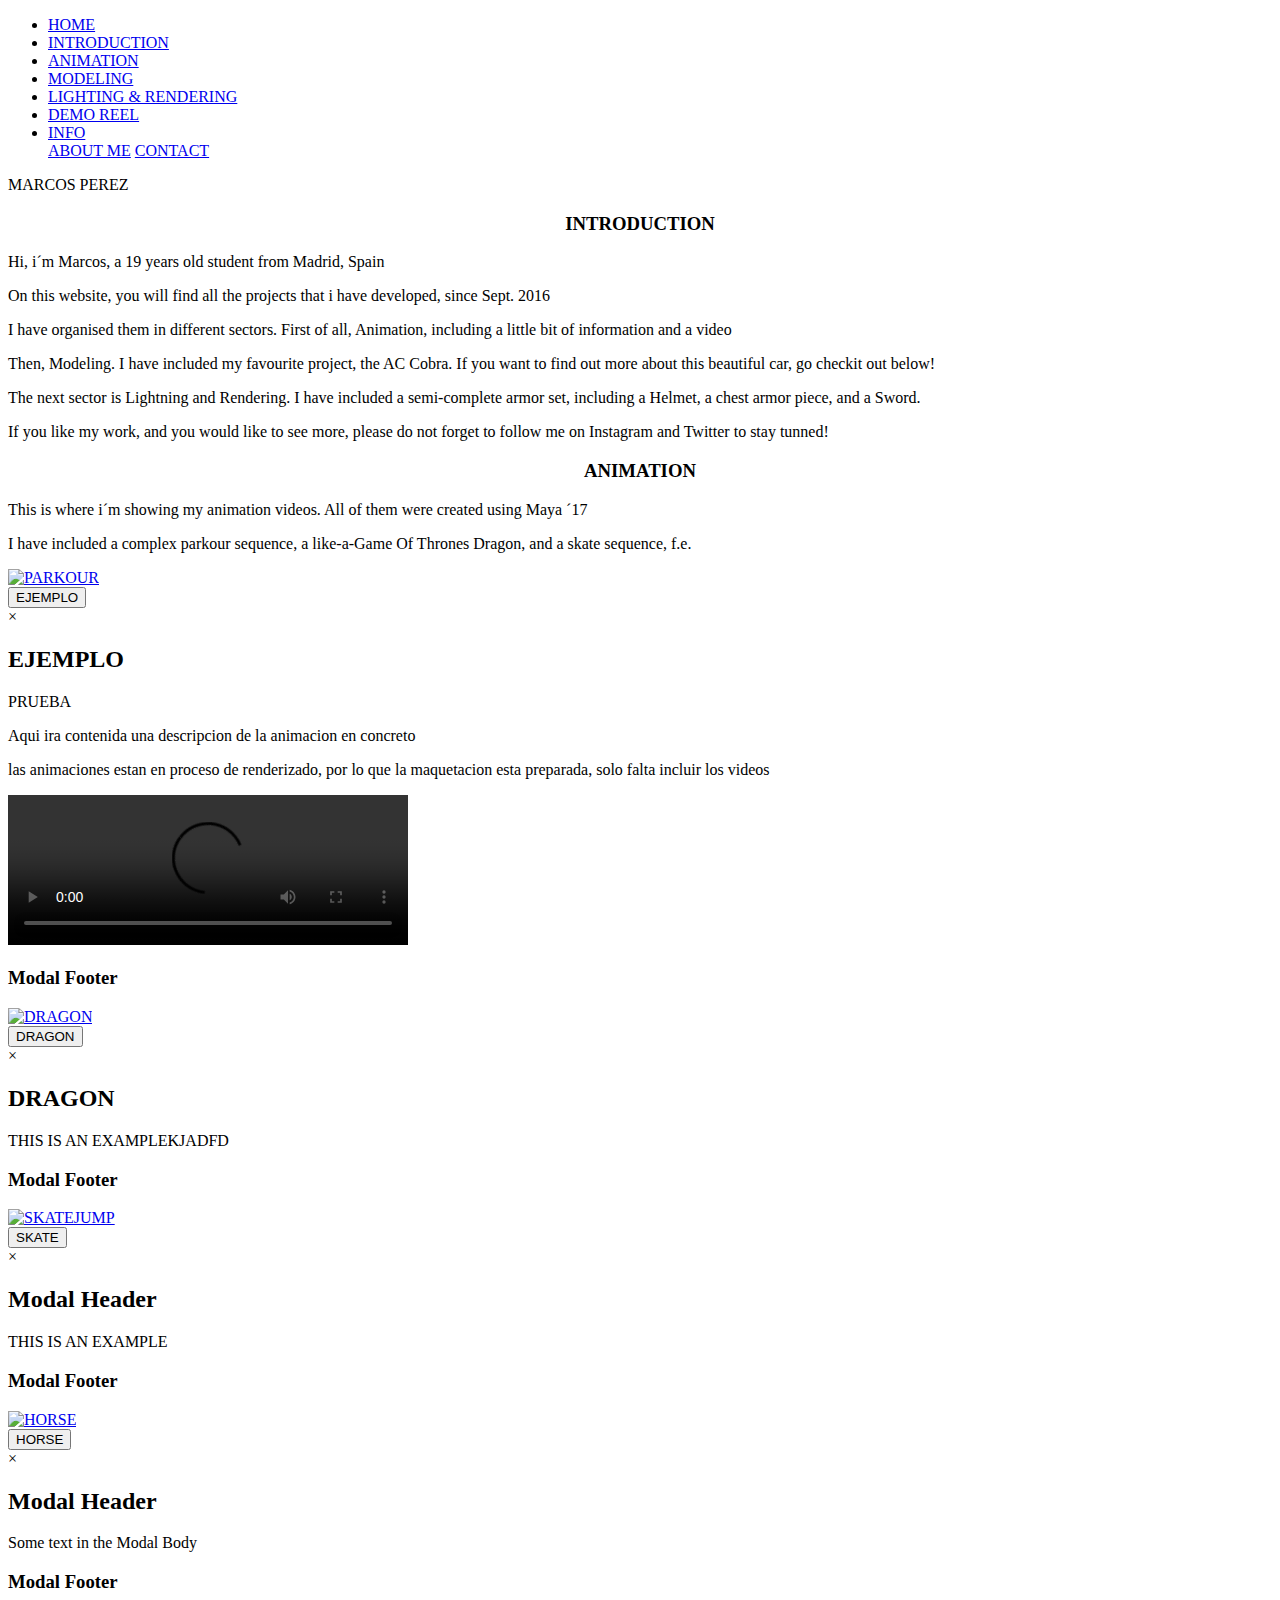
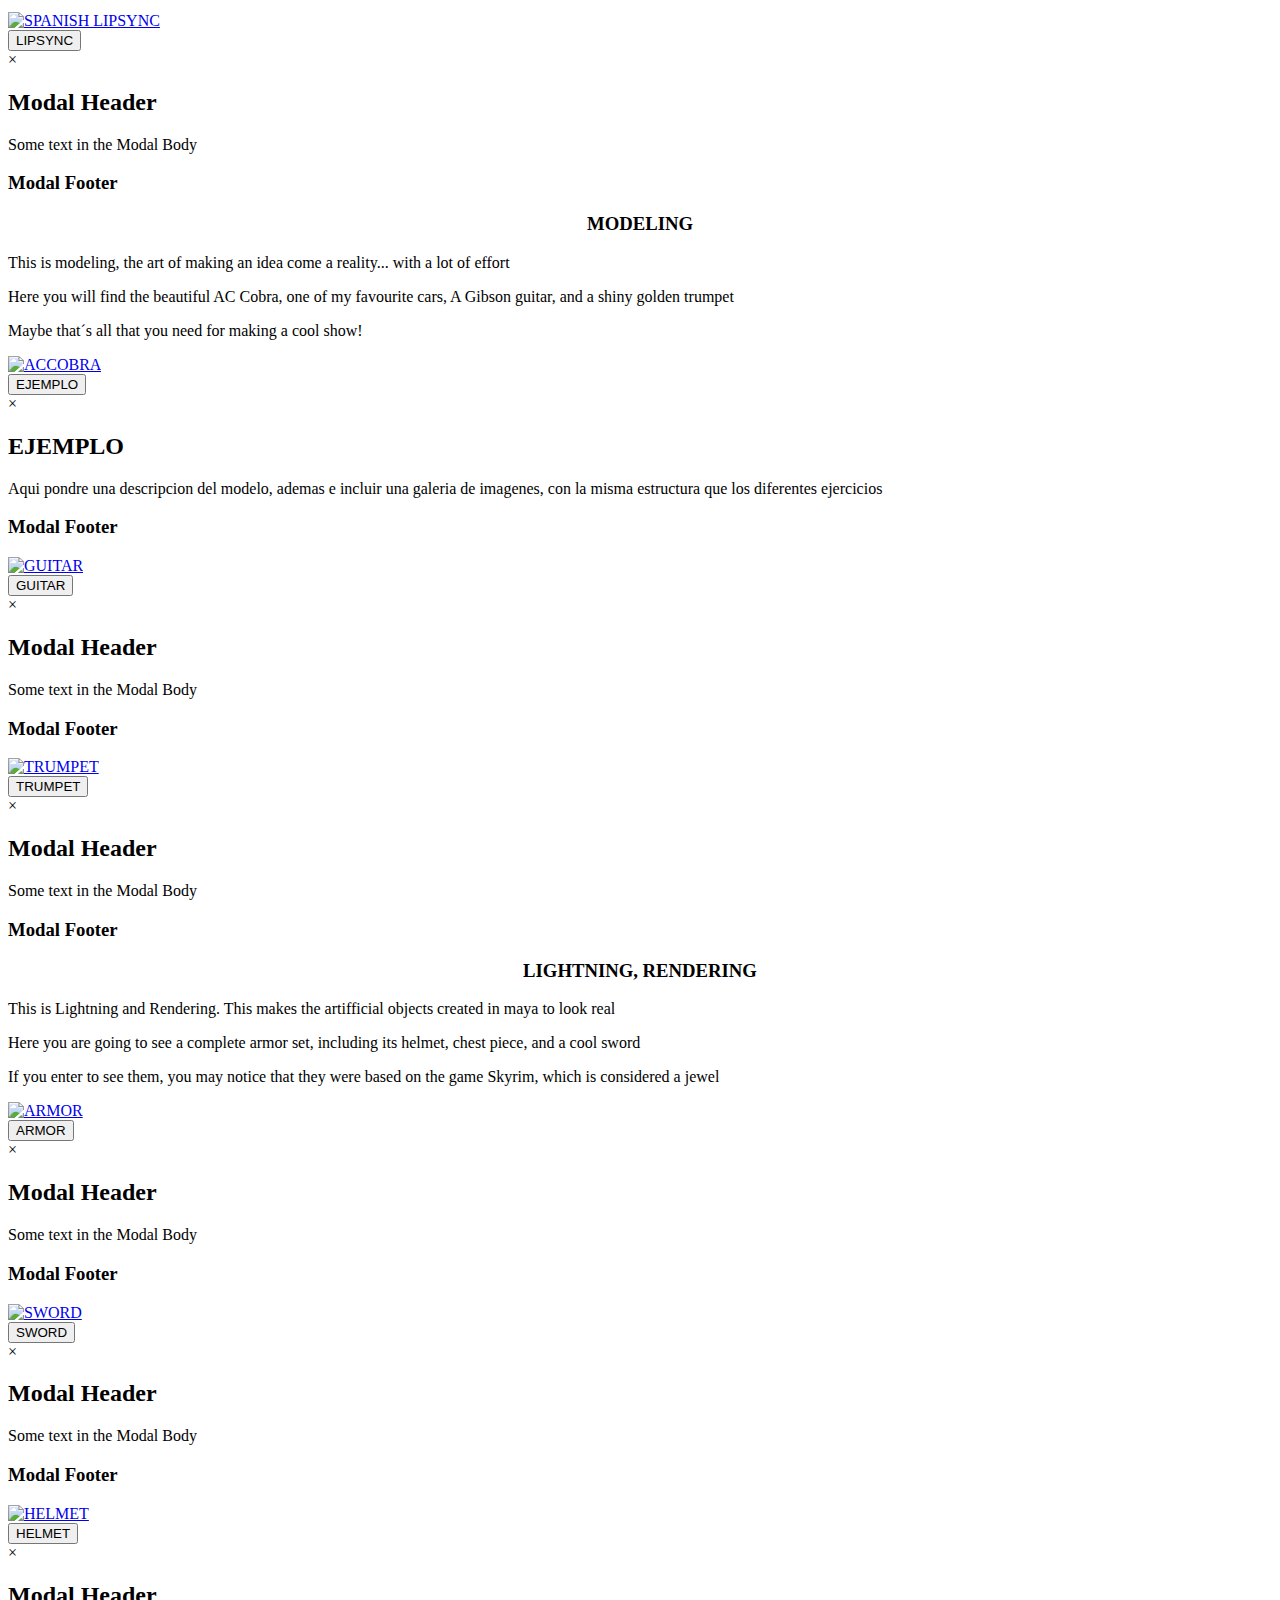
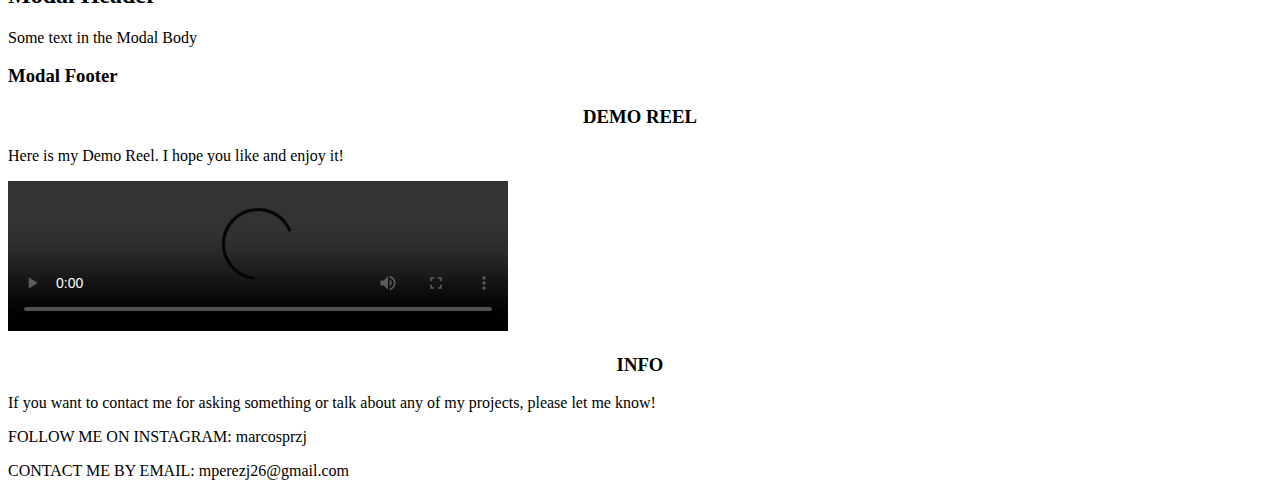
==== commit 5372fb7f: "Add files via upload" ====
--- a/index.html
+++ b/index.html
@@ -37,7 +37,7 @@
 						<p>Hi, i´m Marcos, a 19 years old student from Madrid, Spain</p>
 						<p>On this website, you will find all the projects that i have developed, since Sept. 2016</p>
 						<p> I have organised them in different sectors. First of all, Animation, including a little bit of information and a video</p>
-						<p> Then, Modeling. I have included my favourite project, the AC Cobra. If you want to find out more about this beautyful car, go checkit out below!</p>
+						<p> Then, Modeling. I have included my favourite project, the AC Cobra. If you want to find out more about this beautiful car, go checkit out below!</p>
 						<p>The next sector is Lightning and Rendering. I have included a semi-complete armor set, including a Helmet, a chest armor piece, and a Sword.</p>
 						<p> If you like my work, and you would like to see more, please do not forget to follow me on Instagram and Twitter to stay tunned!</p>
 					</div>
@@ -185,7 +185,7 @@
 				<div class="model-b">
 					<div class="textcontent">
 					<p> This is modeling, the art of making an idea come a reality... with a lot of effort</p>
-					<p>Here you will find the beautyful AC Cobra, one of my favourite cars, A Gibson guitar, and a shiny golden trumpet</p>
+					<p>Here you will find the beautiful AC Cobra, one of my favourite cars, A Gibson guitar, and a shiny golden trumpet</p>
 					<p> Maybe that´s all that you need for making a cool show!</p>
 						<div class="gallerygroup">
 							<div class="gallery">
@@ -352,9 +352,10 @@
 				</div>	
 				<div class="reel-b">
 					<div class="textcontent">
-					<p> Here is meant to appear my Demo Reel, but, unffortunately, it is still being developed</p>
-					<p> If you want to watch it, and enjoy the art of mixing work, music and special effects, dont forget to check it out soon!</p>
-					<p>COMMING SOON, STAY TUNNNED!!!</p>
+					<p> Here is my Demo Reel. I hope you like and enjoy it!</p>
+					<video width="500" controls>
+						<source src="demoreel.mp4" type="video/mp4">
+					</video>
 					</div>
 				</div>
 			</div>
@@ -366,11 +367,8 @@
 					<div class="textcontent">
 					<p>If you want to contact me for asking something or talk about any of my projects, please let me know!</p>
 					<p></p>
-					<p>FOLLOW ME ON TWITTER:</P>
-					<p>FOLLOW ME ON FACEBOOK:</P>
-					<p>FOLLOW ME ON INSTAGRAM:</P>
-					<p>CONTACT ME BY EMAIL:</P>
-					<p>CONTACT ME BY PHONE:</P>
+					<p>FOLLOW ME ON INSTAGRAM: marcosprzj</P>
+					<p>CONTACT ME BY EMAIL: mperezj26@gmail.com</P>
 					</div>
 				</div>
 			</div>
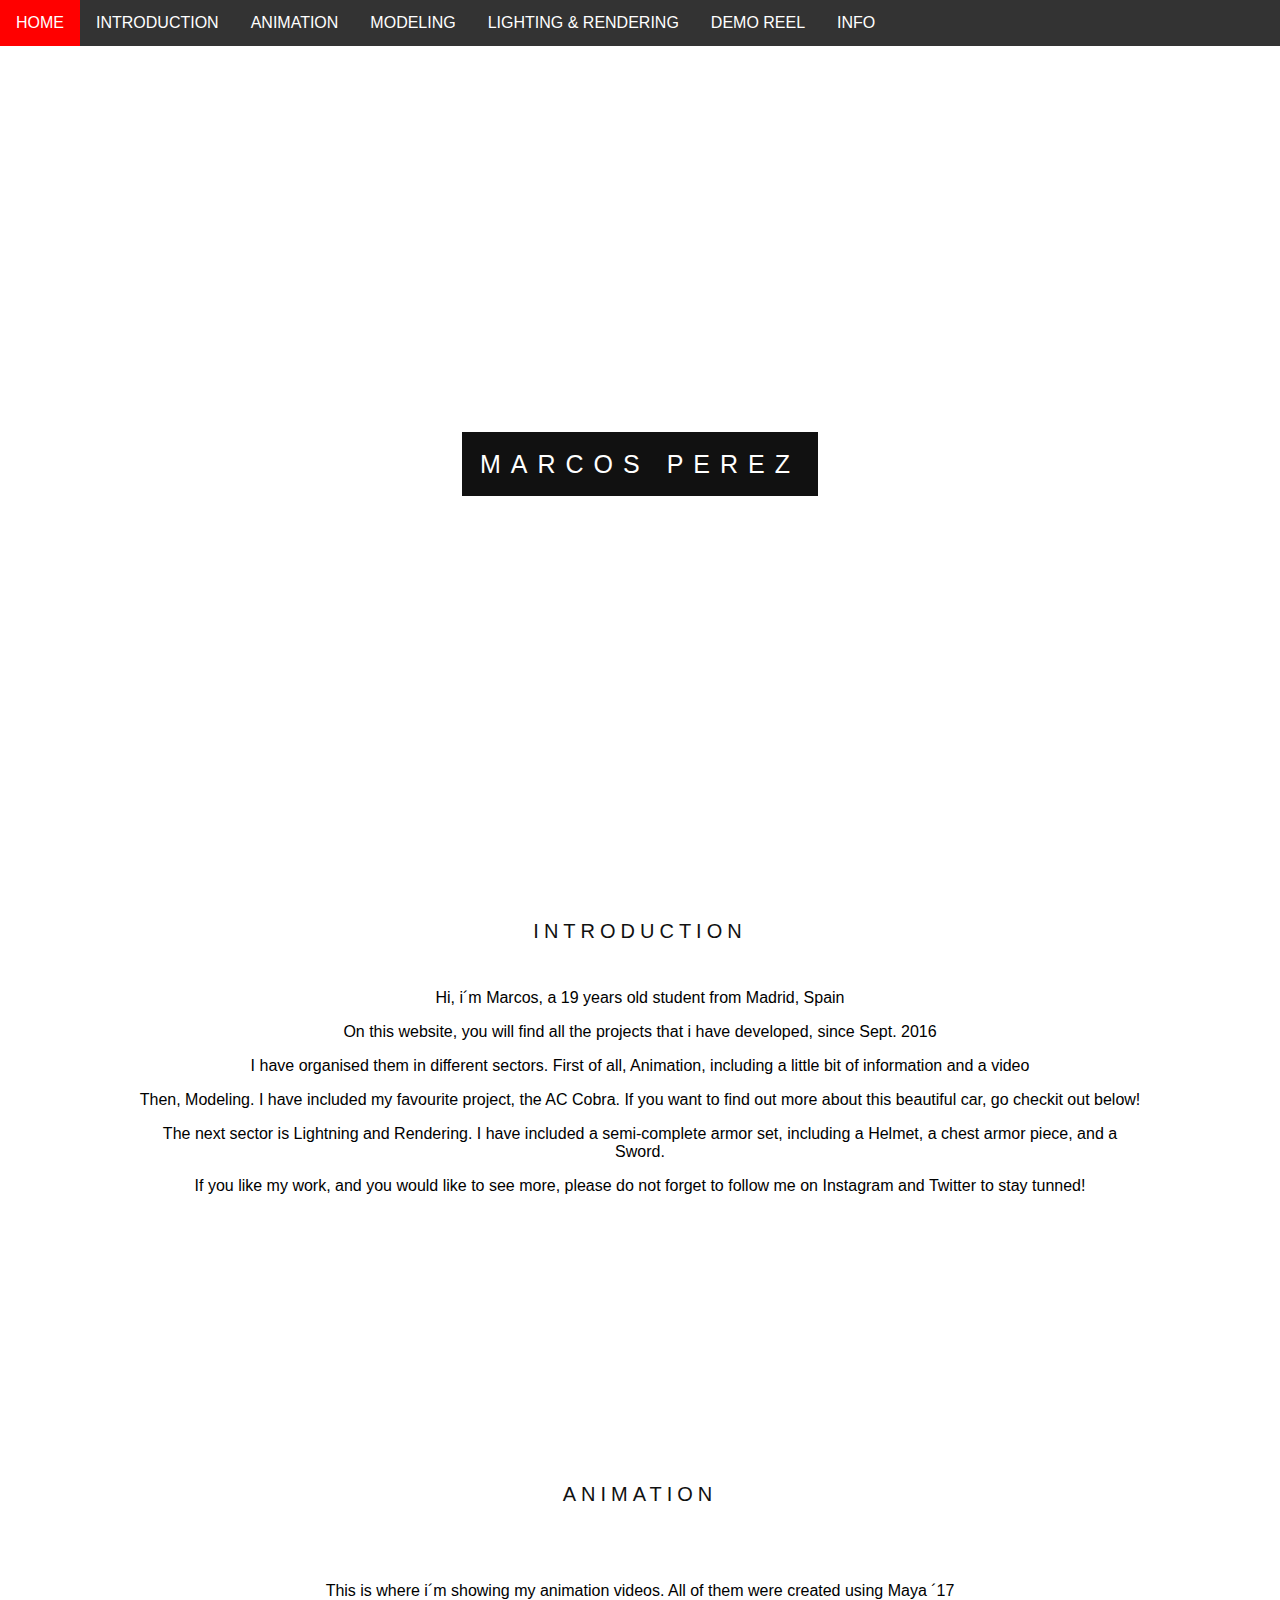
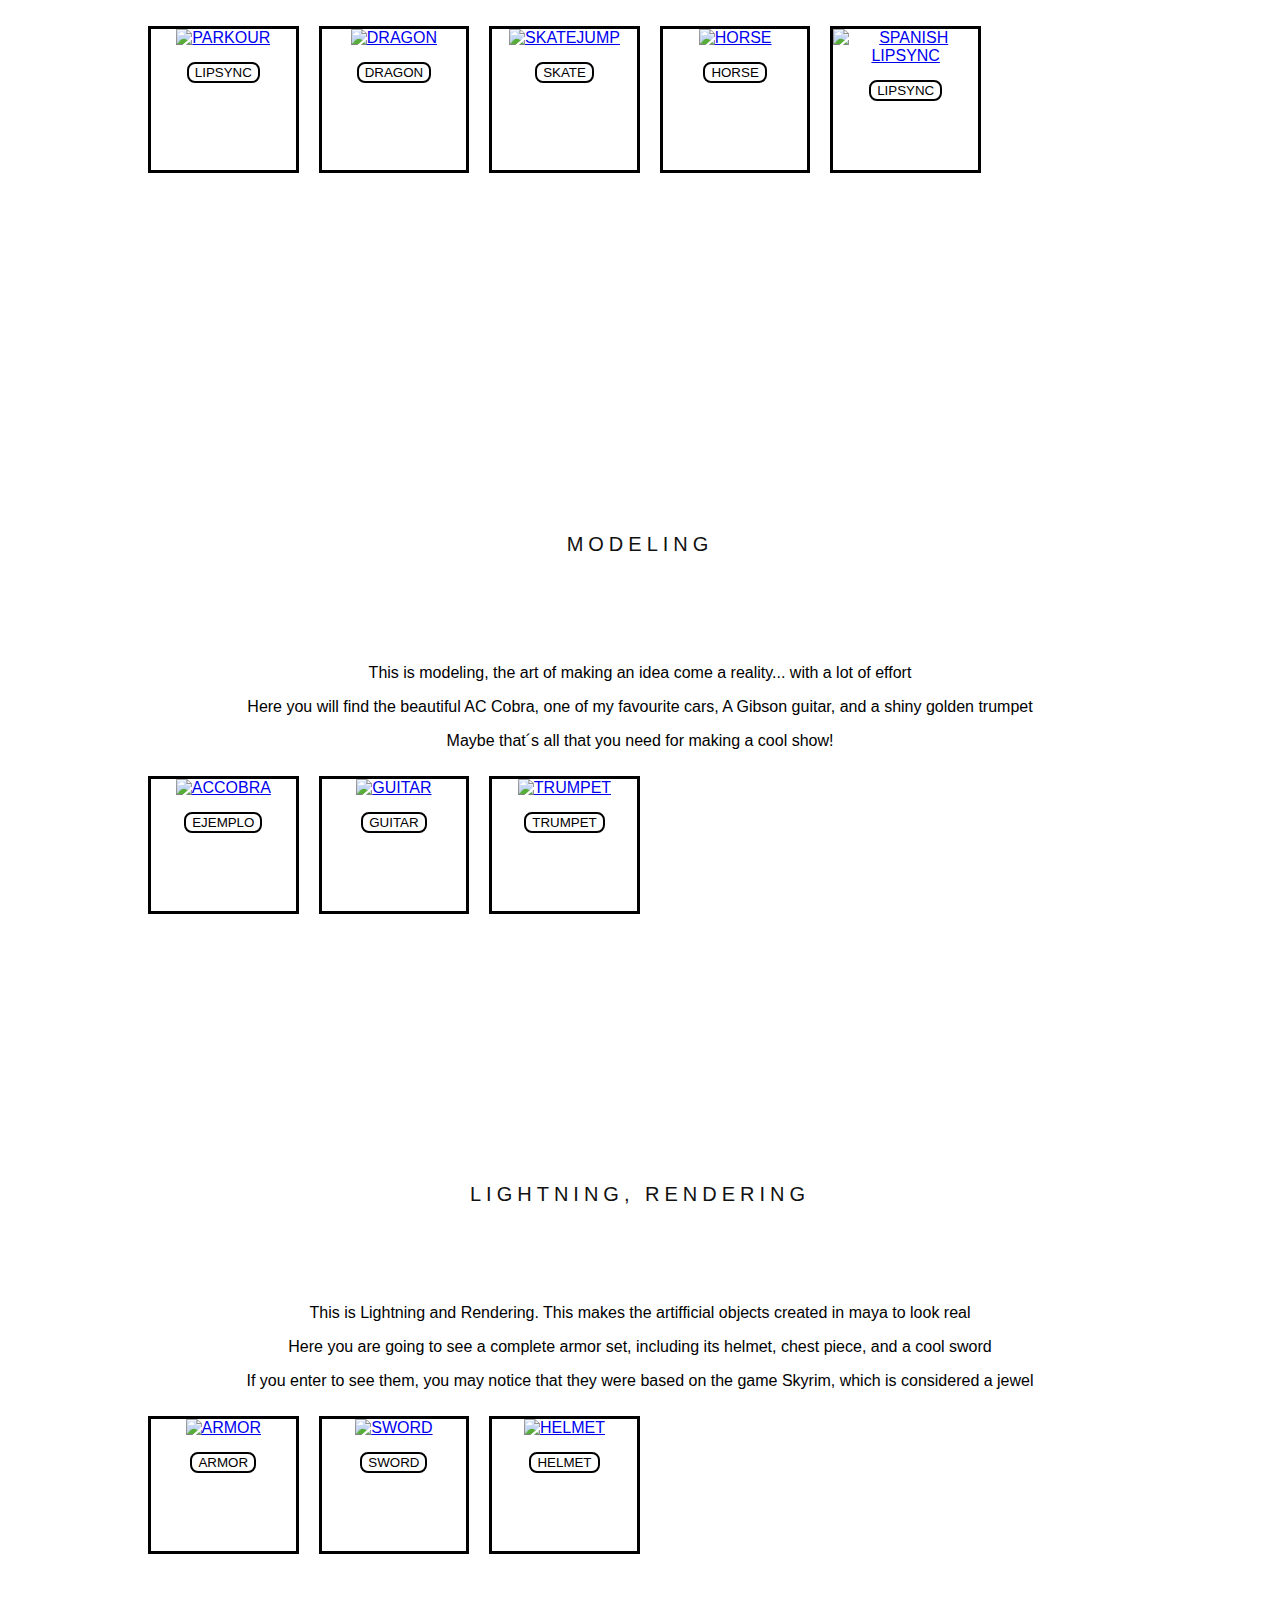
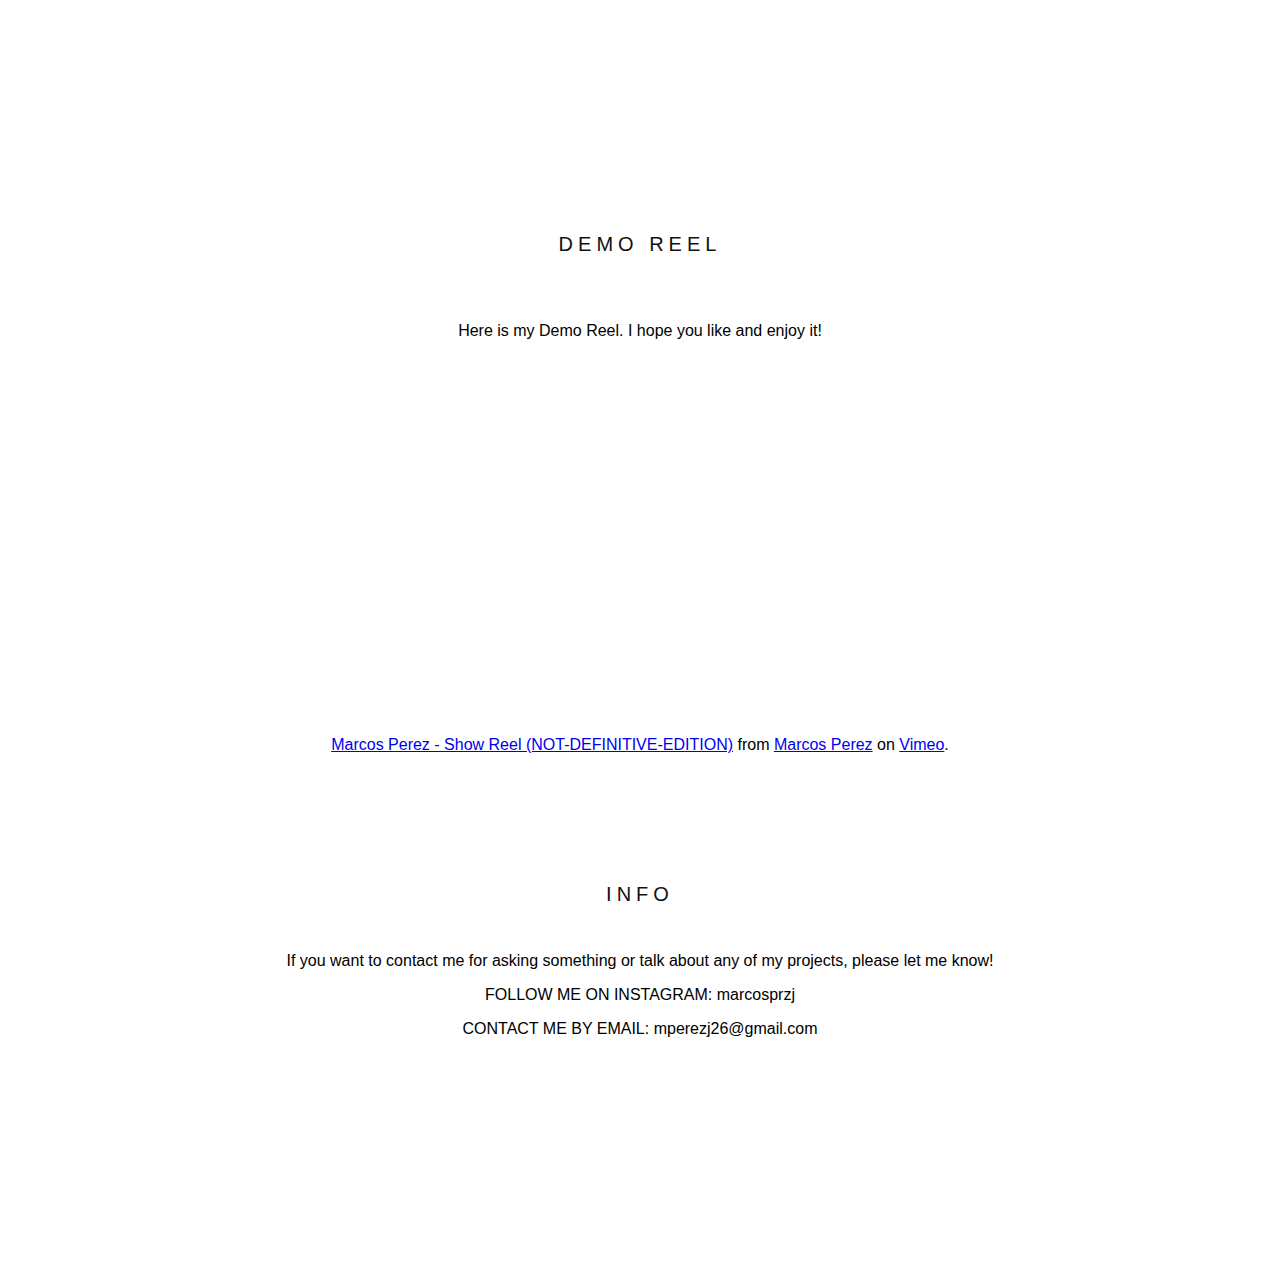
==== commit 2b9b6085: "Add files via upload" ====
--- a/index.html
+++ b/index.html
@@ -50,24 +50,22 @@
 				<div class="anima-b">
 					<div class="textcontent"> 
 						<p>This is where i´m showing my animation videos. All of them were created using Maya ´17 </p>
-						<p> I have included a complex parkour sequence, a like-a-Game Of Thrones Dragon, and a skate sequence, f.e.</p>
 						<div class="gallerygroup">
 							<div class="gallery">
 								<a target="PARKOUR" href="PARKOUR.jpg">
 									<img src="PARKOUR.jpg" alt="PARKOUR" width="300" height="200">
 								</a>
 								<div class="desc">
-								<button id="myBtnPARK">EJEMPLO</button>
+								<button id="myBtnPARK" class="button">LIPSYNC</button>
 									<div id="myModalPARK" class="modalPARK">
 										<div class="modal-contentPARK">
 											<div class="modal-headerPARK">
 												<span class="closePARK">&times;</span>
-												<h2>EJEMPLO</h2>
+												<h2>LIPSYNC</h2>
 											</div>
 											<div class="modal-bodyPARK">
-												<p>PRUEBA</p>
-												<P>Aqui ira contenida una descripcion de la animacion en concreto</p>
-												<p>las animaciones estan en proceso de renderizado, por lo que la maquetacion esta preparada, solo falta incluir los videos</p>
+												<p>LIPSYNC</p>
+												<p>Now you can see a playblast of this animation</p>
 												<div class="pruebazaPARK">
 													<video width="400" controls>
 														<source src="videoprueba.mp4" type="video/mp4">
@@ -86,7 +84,7 @@
 									<img src="DRAGON.jpg" alt="DRAGON" width="300" height="200">
 								</a>
 								<div class="desc">
-								<button id="myBtnDRAGON">DRAGON</button>
+								<button id="myBtnDRAGON" class="button">DRAGON</button>
 									<div id="myModalDRAGON" class="modalDRAGON">
 										<div class="modal-contentDRAGON">
 											<div class="modal-headerDRAGON">
@@ -95,6 +93,13 @@
 											</div>
 											<div class="modal-bodyDRAGON">
 												<p>THIS IS AN EXAMPLEKJADFD</p>
+												<p>This animation was so difficult to make, because the dragon has lots of controllers. Theese controllers let me move every single part of the wings, bones, muscles... So as you can imagine, there was a lot of work to do</p>
+													<div class="galleryTEXT">
+														<a target="_blank" href="https://lh3.googleusercontent.com/0-BzaWtxoAnsBjQ_wzUcKxyF07XE7v2Kkg1ogPVUdzmQpvaz118uHQEGU6BdtzJuzfo=h1264">
+															<img src="https://lh3.googleusercontent.com/0-BzaWtxoAnsBjQ_wzUcKxyF07XE7v2Kkg1ogPVUdzmQpvaz118uHQEGU6BdtzJuzfo=h1264" alt="Forest" width="300" height="200">
+														</a>
+														<div class="descTEXT">Add a description of the image here</div>
+													</div>
 												<div class="pruebazaDRAGON"></div>
 											</div>
 											<div class="modal-footerDRAGON">
@@ -109,7 +114,7 @@
 									<img src="SKATEJUMP.jpg" alt="SKATEJUMP" width="300" height="200">
 								</a>
 								<div class="desc">
-								<button id="myBtnSKATE">SKATE</button>
+								<button id="myBtnSKATE" class="button">SKATE</button>
 									<div id="myModalSKATE" class="modalSKATE">
 										<div class="modal-contentSKATE">
 											<div class="modal-headerSKATE">
@@ -132,7 +137,7 @@
 									<img src="PARKOUR.jpg" alt="HORSE" width="300" height="200">
 								</a>
 								<div class="desc">
-								<button id="myBtnHORSE">HORSE</button>
+								<button id="myBtnHORSE" class="button">HORSE</button>
 									<div id="myModalHORSE" class="modalHORSE">
 										<div class="modal-contentHORSE">
 											<div class="modal-headerHORSE">
@@ -155,7 +160,7 @@
 									<img src="PARKOUR.jpg" alt="SPANISH LIPSYNC" width="300" height="200">
 								</a>
 								<div class="desc">
-								<button id="myBtnLIPSYNC">LIPSYNC</button>
+								<button id="myBtnLIPSYNC" class="button">LIPSYNC</button>
 									<div id="myModalLIPSYNC" class="modalLIPSYNC">
 										<div class="modal-contentLIPSYNC">
 											<div class="modal-headerLIPSYNC">
@@ -193,11 +198,11 @@
 									<img src="ACCOBRA.jpg" alt="ACCOBRA" width="300" height="200">
 								</a>
 								<div class="desc">
-								<button id="myBtnACCOBRA">EJEMPLO</button>
+								<button id="myBtnACCOBRA" class="button">EJEMPLO</button>
 									<div id="myModalACCOBRA" class="modalACCOBRA">
 										<div class="modal-contentACCOBRA">
 											<div class="modal-headerACCOBRA">
-												<span class="closeACCOBRA">&times;</span>
+												<span class="closeACCOBRA">x</span>
 												<h2>EJEMPLO</h2>
 											</div>
 											<div class="modal-bodyACCOBRA">
@@ -216,7 +221,7 @@
 									<img src="GUITAR.jpg" alt="GUITAR" width="300" height="200">
 								</a>
 								<div class="desc">
-								<button id="myBtnGUITAR">GUITAR</button>
+								<button id="myBtnGUITAR" class="button">GUITAR</button>
 									<div id="myModalGUITAR" class="modalGUITAR">
 										<div class="modal-contentGUITAR">
 											<div class="modal-headerGUITAR">
@@ -239,7 +244,7 @@
 									<img src="TRUMPET.jpg" alt="TRUMPET" width="300" height="200">
 								</a>
 								<div class="desc">
-								<button id="myBtnTRUMPET">TRUMPET</button>
+								<button id="myBtnTRUMPET" class="button">TRUMPET</button>
 									<div id="myModalTRUMPET" class="modalTRUMPET">
 										<div class="modal-contentTRUMPET">
 											<div class="modal-headerTRUMPET">
@@ -277,7 +282,7 @@
 									<img src="ARMOR.jpg" alt="ARMOR" width="300" height="200">
 								</a>
 								<div class="desc">
-								<button id="myBtnARMOR">ARMOR</button>
+								<button id="myBtnARMOR" class="button">ARMOR</button>
 									<div id="myModalARMOR" class="modalARMOR">
 										<div class="modal-contentARMOR">
 											<div class="modal-headerARMOR">
@@ -300,7 +305,7 @@
 									<img src="SWORD.jpg" alt="SWORD" width="300" height="200">
 								</a>
 								<div class="desc">
-								<button id="myBtnSWORD">SWORD</button>
+								<button id="myBtnSWORD" class="button">SWORD</button>
 									<div id="myModalSWORD" class="modalSWORD">
 										<div class="modal-contentSWORD">
 											<div class="modal-headerSWORD">
@@ -323,7 +328,7 @@
 									<img src="HELMET.jpg" alt="HELMET" width="300" height="200">
 								</a>
 								<div class="desc">
-								<button id="myBtnHELMET">HELMET</button>
+								<button id="myBtnHELMET" class="button">HELMET</button>
 									<div id="myModalHELMET" class="modalHELMET">
 										<div class="modal-contentHELMET">
 											<div class="modal-headerHELMET">
@@ -353,9 +358,8 @@
 				<div class="reel-b">
 					<div class="textcontent">
 					<p> Here is my Demo Reel. I hope you like and enjoy it!</p>
-					<video width="500" controls>
-						<source src="demoreel.mp4" type="video/mp4">
-					</video>
+					<iframe src="https://player.vimeo.com/video/220689409" width="640" height="360" frameborder="0" webkitallowfullscreen mozallowfullscreen allowfullscreen></iframe>
+					<p><a href="https://vimeo.com/220689409">Marcos Perez - Show Reel (NOT-DEFINITIVE-EDITION)</a> from <a href="https://vimeo.com/user67484121">Marcos Perez</a> on <a href="https://vimeo.com">Vimeo</a>.</p>
 					</div>
 				</div>
 			</div>
--- a/index.css
+++ b/index.css
@@ -0,0 +1,1019 @@
+*{
+	box-sizing: border-box;
+}	
+
+html{
+	height:100%;
+}
+
+body{
+	height:100%;
+	margin: 0;
+	font-family: sans-serif;
+	background-size: cover;
+	background-attachment: fixed;
+	background-color: white;
+	background-repeat: repeat-x;
+}
+
+.falsobody{
+	border:;
+	height:100%;
+}
+
+.PRINCIPAL, .intro-b, .anima-b, .model-b, .light-b, .reel-b {
+  position: relative;
+  opacity: 1;
+  background-attachment: fixed;
+  background-position: center;
+  background-repeat: no-repeat;
+  background-size: cover;
+
+}
+.PRINCIPAL {
+  background-image: url("Principal.jpg");
+  position: relative;
+  opacity: 1;
+  background-attachment: fixed;
+  background-position: center;
+  background-repeat: no-repeat;
+  background-size: cover;
+   height: 100%;
+  
+}
+.ppal{
+position:absolute;
+left:0;
+top:50%;
+width:100%;
+text-align:center;
+color: #000;
+}
+.ppal span.border{
+background-color: #111;
+  color: #fff;
+  padding: 18px;
+  font-size: 25px;
+  letter-spacing: 10px;
+ } 
+.INTRODUCTION{
+  height:100%;
+  position: center;
+}
+.INTRODUCTION:target::before{
+display:block;
+height: 35px;
+content: "";
+background: transparent;
+}  
+.introtext{
+	width:80%;
+	text-align: center;
+	margin-left: 20%;
+}
+.ANIMATION{
+ height:10%;
+}
+.ANIMATION:target::before{
+display:block;
+height: 35px;
+content: "";
+background: transparent;
+}
+.gallerygroup{
+	width:100%;
+	height:60%;
+	text-align:center;
+}
+.DIVS{
+	height:80%;
+}
+.MODELING{
+	height:15%;
+
+}
+.MODELING:target::before{
+display:block;
+height: 35px;
+content: "";
+background: transparent;
+}  
+.LIGHTINGRENDERING{
+	height:15%;
+}
+.LIGHTINGRENDERING:target::before{
+display:block;
+height: 35px;
+content: "";
+background: transparent;
+}  
+.DEMOREEL{
+	height:10%;
+}
+.DEMOREEL:target::before{
+display:block;
+height: 35px;
+content: "";
+background: transparent;
+}  
+
+.intro-b {
+  background-image: url("Introduction.jpg");
+  min-height: 100px;
+  height:500px;
+}
+.anima-b {
+  background-image: url("Animation.jpg");
+  min-height: 100px;
+  height:90%;
+  margin-top:10px;
+}
+.model-b {
+  background-image: url("Model.jpg");
+  min-height: 100px;
+  height:85%;
+  margin-top:10px;
+
+}
+.light-b {
+  background-image: url("LIGHTNING.jpg");
+  min-height: 100px;
+  height:85%;
+}
+.reel-b {
+  background-image: url("https://newevolutiondesigns.com/images/freebies/google-material-design-wallpaper-9.jpg");
+  min-height: 100px;
+  height:90%;
+}
+.info-b {
+  background-image: url("https://newevolutiondesigns.com/images/freebies/google-material-design-wallpaper-9.jpg");
+  min-height: 100px;
+  height:40%;
+}
+.gallery {
+	margin:10px;
+	float: left;
+	width: 15%;
+	background-color: white;
+	position: relative;
+	height:50%;
+	text-align:center;
+	border-style: solid;
+}
+.gallery:hover {
+    border: 1px solid #777;
+}
+.text{
+	height:70%;
+}
+.gallery img {
+    width:100%;
+    height:100%;
+	position:static;
+}
+
+.desc {
+    padding: 15px;
+    text-align: center;
+	width: 100%;
+	height:100%;
+}
+.button{
+	background-color: white;
+	border-radius: 8px;
+	border: 2px solid black;
+	transition-duration: 0.4s;
+}
+.button:hover{
+	background-color: #ff4d4d;
+	color:white;
+}
+.textcontent{
+	height: 90%;
+	width:80%;
+	background-color:white;
+	margin-top:70px;
+	padding:10px;
+	margin-left: 50 px;
+	margin-right: 50px;
+	margin: auto;
+	text-align: center;
+	box-sizing: border-box;
+	opacity:1;
+}
+.caption {
+  position:absolute;
+  left: 0;
+  top: 50%;
+  height:100%;
+  width: 100%;
+  text-align: center;
+  color: #000;
+}
+
+.caption span.border {
+  background-color: #111;
+  color: #fff;
+  padding: 18px;
+  font-size: 25px;
+  letter-spacing: 10px;
+}
+
+h3 {
+  letter-spacing: 5px;
+  text-transform: uppercase;
+  font: 20px "Lato", sans-serif;
+  color: #111;
+}
+
+/* Turn off parallax scrolling for tablets and phones */
+@media only screen and (max-device-width: 1024px) {
+    .bgimg-1, .bgimg-2, .bgimg-3 {
+        background-attachment: scroll;
+    }
+}
+
+
+
+#footer{
+	background-color: black;
+	color: #FCB930;
+	border-style: solid;
+	border-color: #F04F32;
+	border-width: 5px 0px 0px 0px;
+	margin: auto;
+	text-align: center;
+	padding: 10px 5px 20px 5px;
+	height: 10%;
+}
+/* MENU */
+
+#Navigator{
+	position: fixed;
+	top:0;
+	width: 100%;
+	z-index:5;
+}
+#NAV{
+	height: 35px;
+	width:35px;
+	cursor: pointer;
+	text-decoration: none;
+
+}
+
+ul {
+    list-style-type: none;
+    margin: 0;
+    padding: 0;
+    overflow: hidden;
+    background-color: #333;
+}
+
+li {
+    float: left;
+}
+
+li a, .dropbtn {
+    display: inline-block;
+    color: white;
+    text-align: center;
+    padding: 14px 16px;
+    text-decoration: none;
+}
+
+li a:hover, .dropdown:hover .dropbtn {
+    background-color: red;
+}
+
+li.dropdown {
+    display: inline-block;
+}
+
+.dropdown-content {
+    display: none;
+    position: absolute;
+    background-color: #f9f9f9;
+    min-width: 160px;
+    box-shadow: 0px 8px 16px 0px rgba(0,0,0,0.2);
+    z-index: 1;
+}
+
+.dropdown-content a {
+    color: black;
+    padding: 12px 16px;
+    text-decoration: none;
+    display: block;
+    text-align: left;
+}
+
+.dropdown-content a:hover {background-color: #f1f1f1}
+
+.dropdown:hover .dropdown-content {
+    display: block;
+}
+.modalDRAGON {
+    display: none; 
+    position: fixed; 
+    z-index: 1; 
+    padding-top: 100px; 
+    left: 0;
+    top: 0;
+    width: 100%; 
+    height: 100%; 
+    overflow: auto; 
+    background-color: rgb(0,0,0); 
+    background-color: rgba(0,0,0,0.4);
+	opacity:100%;	
+}
+.pruebazaDRAGON{
+	height:100%;
+	background-color: white;
+
+}
+.modal-contentDRAGON {
+    position: relative;
+    background-color: #fefefe;
+    margin: auto;
+    padding: 0;
+    border: 1px solid #888;
+    width: 80%;
+    box-shadow: 0 4px 8px 0 rgba(0,0,0,0.2),0 6px 20px 0 rgba(0,0,0,0.19);
+	height:90%;
+}
+div.galleryTEXT {
+    margin: 5px;
+    border: 1px solid #ccc;
+    float: left;
+    width: 180px;
+}
+
+div.galleryTEXT:hover {
+    border: 1px solid #777;
+}
+
+div.galleryTEXT img {
+    width: 100%;
+    height: auto;
+}
+
+div.descTEXT {
+    padding: 15px;
+    text-align: center;
+}
+	.closeDRAGON {
+    color: white;
+    float: right;
+    font-size: 28px;
+    font-weight: bold;
+	height:1000px;
+}
+
+.closeDRAGON:hover,
+.closeDRAGON:focus {
+    color: #000;
+    text-decoration: none;
+    cursor: pointer;
+}
+
+.modal-headerDRAGON{
+	height:100px;
+    padding: 2px 16px;
+    background-color: cornflowerblue;
+    color: black;
+}
+
+.modal-bodyDRAGON{
+ height:100%;
+}
+
+.modal-footerDRAGON {
+    padding: 2px 16px;
+    background-color: cornflowerblue;
+    color: green;
+}
+.modalSKATE {
+    display: none; 
+    position: fixed; 
+    z-index: 1; 
+    padding-top: 100px; 
+    left: 0;
+    top: 0;
+    width: 100%; 
+    height: 100%; 
+    overflow: auto; 
+    background-color: rgb(0,0,0); 
+    background-color: rgba(0,0,0,0.4);
+	opacity:100%;	
+}
+.pruebazaSKATE{
+	height:100%;
+	background-color: white;
+}
+.modal-contentSKATE{
+    position: relative;
+    background-color: #fefefe;
+    margin: auto;
+    padding: 0;
+    border: 1px solid #888;
+    width: 80%;
+    box-shadow: 0 4px 8px 0 rgba(0,0,0,0.2),0 6px 20px 0 rgba(0,0,0,0.19);
+	height:90%;
+}
+	.closeSKATE {
+    color: white;
+    float: right;
+    font-size: 28px;
+    font-weight: bold;
+	height:1000px;
+}
+
+.closeSKATE:hover,
+.closeSKATE:focus {
+    color: #000;
+    text-decoration: none;
+    cursor: pointer;
+}
+
+.modal-headerSKATE{
+	height:100px;
+    padding: 2px 16px;
+    background-color: cornflowerblue;
+    color: black;
+}
+
+.modal-bodySKATE{
+ height:100%;
+}
+
+.modal-footerSKATE {
+    padding: 2px 16px;
+    background-color: cornflowerblue;
+    color: green;
+}
+.modalPARK {
+    display: none; 
+    position: fixed; 
+    z-index: 1; 
+    padding-top: 100px; 
+    left: 0;
+    top: 0;
+    width: 100%; 
+    height: 100%; 
+    overflow: auto; 
+    background-color: rgb(0,0,0); 
+    background-color: rgba(0,0,0,0.4);
+	opacity:100%;	
+}
+.pruebazaPARK{
+	height:100%;
+	background-color: white;
+}
+.modal-contentPARK{
+    position: relative;
+    background-color: #fefefe;
+    margin: auto;
+    padding: 0;
+    border: 1px solid #888;
+    width: 80%;
+    box-shadow: 0 4px 8px 0 rgba(0,0,0,0.2),0 6px 20px 0 rgba(0,0,0,0.19);
+	height:90%;
+}
+	.closePARK {
+    color: white;
+    float: right;
+    font-size: 28px;
+    font-weight: bold;
+	height:1000px;
+}
+
+.closePARK:hover,
+.closePARK:focus {
+    color: #000;
+    text-decoration: none;
+    cursor: pointer;
+}
+
+.modal-headerPARK{
+	height:100px;
+    padding: 2px 16px;
+    background-color: cornflowerblue;
+    color: black;
+}
+
+.modal-bodyPARK{
+ height:100%;
+}
+
+.modal-footerPARK{
+    padding: 2px 16px;
+    background-color: cornflowerblue;
+    color: green;
+}
+.modalHORSE {
+    display: none; 
+    position: fixed; 
+    z-index: 1; 
+    padding-top: 100px; 
+    left: 0;
+    top: 0;
+    width: 100%; 
+    height: 100%; 
+    overflow: auto; 
+    background-color: rgb(0,0,0); 
+    background-color: rgba(0,0,0,0.4);
+	opacity:100%;	
+}
+.pruebazaHORSE{
+	height:100%;
+	background-color: white;
+}
+.modal-contentHORSE{
+    position: relative;
+    background-color: #fefefe;
+    margin: auto;
+    padding: 0;
+    border: 1px solid #888;
+    width: 80%;
+    box-shadow: 0 4px 8px 0 rgba(0,0,0,0.2),0 6px 20px 0 rgba(0,0,0,0.19);
+	height:90%;
+}
+	.closeHORSE {
+    color: white;
+    float: right;
+    font-size: 28px;
+    font-weight: bold;
+	height:1000px;
+}
+
+.closeHORSE:hover,
+.closeHORSE:focus {
+    color: #000;
+    text-decoration: none;
+    cursor: pointer;
+}
+
+.modal-headerHORSE{
+	height:100px;
+    padding: 2px 16px;
+    background-color: cornflowerblue;
+    color: black;
+}
+
+.modal-bodyHORSE{
+ height:100%;
+}
+
+.modal-footerHORSE{
+    padding: 2px 16px;
+    background-color: cornflowerblue;
+    color: green;
+}
+.modalLIPSYNC {
+    display: none; 
+    position: fixed; 
+    z-index: 1; 
+    padding-top: 100px; 
+    left: 0;
+    top: 0;
+    width: 100%; 
+    height: 100%; 
+    overflow: auto; 
+    background-color: rgb(0,0,0); 
+    background-color: rgba(0,0,0,0.4);
+	opacity:100%;	
+}
+.pruebazaLIPSYNC{
+	height:100%;
+	background-color: white;
+}
+.modal-contentLIPSYNC{
+    position: relative;
+    background-color: #fefefe;
+    margin: auto;
+    padding: 0;
+    border: 1px solid #888;
+    width: 80%;
+    box-shadow: 0 4px 8px 0 rgba(0,0,0,0.2),0 6px 20px 0 rgba(0,0,0,0.19);
+	height:90%;
+}
+	.closeLIPSYNC {
+    color: white;
+    float: right;
+    font-size: 28px;
+    font-weight: bold;
+	height:1000px;
+}
+
+.closeLIPSYNC:hover,
+.closeLIPSYNC:focus {
+    color: #000;
+    text-decoration: none;
+    cursor: pointer;
+}
+
+.modal-headerLIPSYNC{
+	height:100px;
+    padding: 2px 16px;
+    background-color: cornflowerblue;
+    color: black;
+}
+
+.modal-bodyLIPSYNC{
+ height:100%;
+}
+
+.modal-footerLIPSYNC{
+    padding: 2px 16px;
+    background-color: cornflowerblue;
+    color: green;
+}
+
+.modalACCOBRA {
+    display: none; 
+    position: fixed; 
+    z-index: 1; 
+    padding-top: 100px; 
+    left: 0;
+    top: 0;
+    width: 100%; 
+    height: 100%; 
+    overflow: auto; 
+    background-color: rgb(0,0,0); 
+    background-color: rgba(0,0,0,0.4);
+	opacity:100%;	
+}
+.pruebazaACCOBRA {
+	height:100%;
+	background-color: white;
+}
+.modal-contentACCOBRA {
+    position: relative;
+    background-color: #fefefe;
+    margin: auto;
+    padding: 0;
+    border: 1px solid #888;
+    width: 80%;
+    box-shadow: 0 4px 8px 0 rgba(0,0,0,0.2),0 6px 20px 0 rgba(0,0,0,0.19);
+	height:90%;
+}
+	.closeACCOBRA  {
+    color: white;
+    float: right;
+    font-size: 28px;
+    font-weight: bold;
+	height:1000px;
+}
+
+.closeACCOBRA :hover,
+.closeACCOBRA :focus {
+    color: #000;
+    text-decoration: none;
+    cursor: pointer;
+}
+
+.modal-headerACCOBRA {
+	height:100px;
+    padding: 2px 16px;
+    background-color: cornflowerblue;
+    color: black;
+}
+
+.modal-bodyACCOBRA {
+ height:100%;
+}
+
+.modal-footerACCOBRA {
+    padding: 2px 16px;
+    background-color: cornflowerblue;
+    color: green;
+}
+.modalGUITAR {
+    display: none; 
+    position: fixed; 
+    z-index: 1; 
+    padding-top: 100px; 
+    left: 0;
+    top: 0;
+    width: 100%; 
+    height: 100%; 
+    overflow: auto; 
+    background-color: rgb(0,0,0); 
+    background-color: rgba(0,0,0,0.4);
+	opacity:100%;	
+}
+.pruebazaGUITAR  {
+	height:100%;
+	background-color: white;
+}
+.modal-contentGUITAR  {
+    position: relative;
+    background-color: #fefefe;
+    margin: auto;
+    padding: 0;
+    border: 1px solid #888;
+    width: 80%;
+    box-shadow: 0 4px 8px 0 rgba(0,0,0,0.2),0 6px 20px 0 rgba(0,0,0,0.19);
+	height:90%;
+}
+	.closeGUITAR   {
+    color: white;
+    float: right;
+    font-size: 28px;
+    font-weight: bold;
+	height:1000px;
+}
+
+.closeGUITAR  :hover,
+.closeGUITAR  :focus {
+    color: #000;
+    text-decoration: none;
+    cursor: pointer;
+}
+
+.modal-headerGUITAR  {
+	height:100px;
+    padding: 2px 16px;
+    background-color: cornflowerblue;
+    color: black;
+}
+
+.modal-bodyGUITAR  {
+ height:100%;
+}
+
+.modal-footerGUITAR  {
+    padding: 2px 16px;
+    background-color: cornflowerblue;
+    color: green;
+}
+
+.modalTRUMPET {
+    display: none; 
+    position: fixed; 
+    z-index: 1; 
+    padding-top: 100px; 
+    left: 0;
+    top: 0;
+    width: 100%; 
+    height: 100%; 
+    overflow: auto; 
+    background-color: rgb(0,0,0); 
+    background-color: rgba(0,0,0,0.4);
+	opacity:100%;	
+}
+.pruebazaTRUMPET  {
+	height:100%;
+	background-color: white;
+}
+.modal-contentTRUMPET  {
+    position: relative;
+    background-color: #fefefe;
+    margin: auto;
+    padding: 0;
+    border: 1px solid #888;
+    width: 80%;
+    box-shadow: 0 4px 8px 0 rgba(0,0,0,0.2),0 6px 20px 0 rgba(0,0,0,0.19);
+	height:90%;
+}
+	.closeTRUMPET   {
+    color: white;
+    float: right;
+    font-size: 28px;
+    font-weight: bold;
+	height:1000px;
+}
+
+.closeTRUMPET  :hover,
+.closeTRUMPET  :focus {
+    color: #000;
+    text-decoration: none;
+    cursor: pointer;
+}
+
+.modal-headerTRUMPET  {
+	height:100px;
+    padding: 2px 16px;
+    background-color: cornflowerblue;
+    color: black;
+}
+
+.modal-bodyTRUMPET  {
+ height:100%;
+}
+
+.modal-footerTRUMPET  {
+    padding: 2px 16px;
+    background-color: cornflowerblue;
+    color: green;
+}
+.modalARMOR {
+    display: none; 
+    position: fixed; 
+    z-index: 1; 
+    padding-top: 100px; 
+    left: 0;
+    top: 0;
+    width: 100%; 
+    height: 100%; 
+    overflow: auto; 
+    background-color: rgb(0,0,0); 
+    background-color: rgba(0,0,0,0.4);
+	opacity:100%;	
+}
+.pruebazaARMOR  {
+	height:100%;
+	background-color: white;
+}
+.modal-contentARMOR  {
+    position: relative;
+    background-color: #fefefe;
+    margin: auto;
+    padding: 0;
+    border: 1px solid #888;
+    width: 80%;
+    box-shadow: 0 4px 8px 0 rgba(0,0,0,0.2),0 6px 20px 0 rgba(0,0,0,0.19);
+	height:90%;
+}
+	.closeARMOR   {
+    color: white;
+    float: right;
+    font-size: 28px;
+    font-weight: bold;
+	height:1000px;
+}
+
+.closeARMOR  :hover,
+.closeARMOR  :focus {
+    color: #000;
+    text-decoration: none;
+    cursor: pointer;
+}
+
+.modal-headerARMOR  {
+	height:100px;
+    padding: 2px 16px;
+    background-color: cornflowerblue;
+    color: black;
+}
+
+.modal-bodyARMOR  {
+ height:100%;
+}
+
+.modal-footerARMOR  {
+    padding: 2px 16px;
+    background-color: cornflowerblue;
+    color: green;
+}
+.modalSWORD {
+    display: none; 
+    position: fixed; 
+    z-index: 1; 
+    padding-top: 100px; 
+    left: 0;
+    top: 0;
+    width: 100%; 
+    height: 100%; 
+    overflow: auto; 
+    background-color: rgb(0,0,0); 
+    background-color: rgba(0,0,0,0.4);
+	opacity:100%;	
+}
+.pruebazaSWORD  {
+	height:100%;
+	background-color: white;
+}
+.modal-contentSWORD  {
+    position: relative;
+    background-color: #fefefe;
+    margin: auto;
+    padding: 0;
+    border: 1px solid #888;
+    width: 80%;
+    box-shadow: 0 4px 8px 0 rgba(0,0,0,0.2),0 6px 20px 0 rgba(0,0,0,0.19);
+	height:90%;
+}
+	.closeSWORD   {
+    color: white;
+    float: right;
+    font-size: 28px;
+    font-weight: bold;
+	height:1000px;
+}
+
+.closeSWORD  :hover,
+.closeSWORD :focus {
+    color: #000;
+    text-decoration: none;
+    cursor: pointer;
+}
+
+.modal-headerSWORD  {
+	height:100px;
+    padding: 2px 16px;
+    background-color: cornflowerblue;
+    color: black;
+}
+
+.modal-bodySWORD  {
+ height:100%;
+}
+
+.modal-footerSWORD  {
+    padding: 2px 16px;
+    background-color: cornflowerblue;
+    color: green;
+}
+.modalHELMET {
+    display: none; 
+    position: fixed; 
+    z-index: 1; 
+    padding-top: 100px; 
+    left: 0;
+    top: 0;
+    width: 100%; 
+    height: 100%; 
+    overflow: auto; 
+    background-color: rgb(0,0,0); 
+    background-color: rgba(0,0,0,0.4);
+	opacity:100%;	
+}
+.pruebazaHELMET  {
+	height:100%;
+	background-color: white;
+}
+.modal-contentHELMET {
+    position: relative;
+    background-color: #fefefe;
+    margin: auto;
+    padding: 0;
+    border: 1px solid #888;
+    width: 80%;
+    box-shadow: 0 4px 8px 0 rgba(0,0,0,0.2),0 6px 20px 0 rgba(0,0,0,0.19);
+	height:90%;
+}
+	.closeHELMET   {
+    color: white;
+    float: right;
+    font-size: 28px;
+    font-weight: bold;
+	height:1000px;
+}
+
+.closeHELMET  :hover,
+.closeHELMET :focus {
+    color: #000;
+    text-decoration: none;
+    cursor: pointer;
+}
+
+.modal-headerHELMET  {
+	height:100px;
+    padding: 2px 16px;
+    background-color: cornflowerblue;
+    color: black;
+}
+
+.modal-bodyHELMET  {
+ height:100%;
+}
+
+.modal-footerHELMET  {
+    padding: 2px 16px;
+    background-color: cornflowerblue;
+    color: green;
+	z-index: 10;
+}
+
+ 
+
+ 
+ 
+ 
+ 
+ 
+ 
+ 
+ 
+ 
+ 
+ 
+ 
+ 
+ 
+ 
+ 
+ 
+ 
+ 
+ 
+ 
+ 
+ 
+ 
+ 
+ 
+ 
+ 
+ 
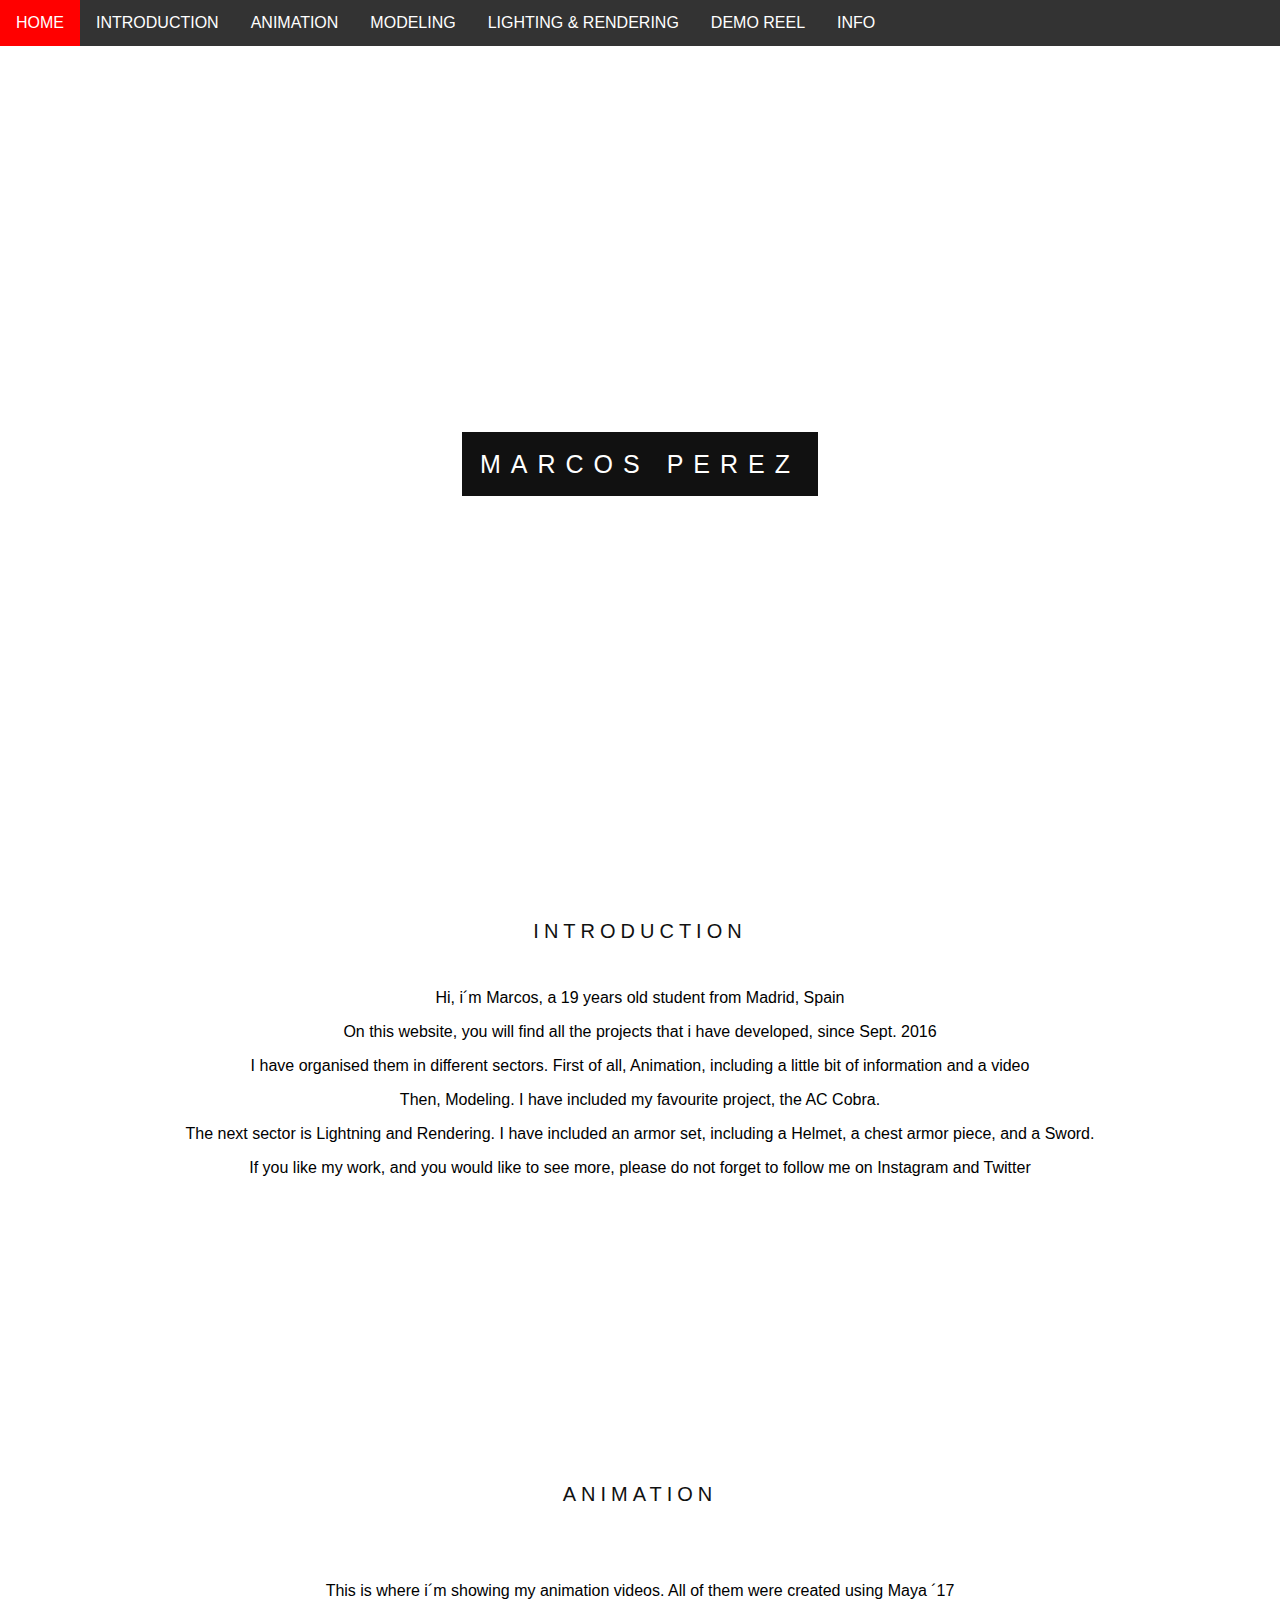
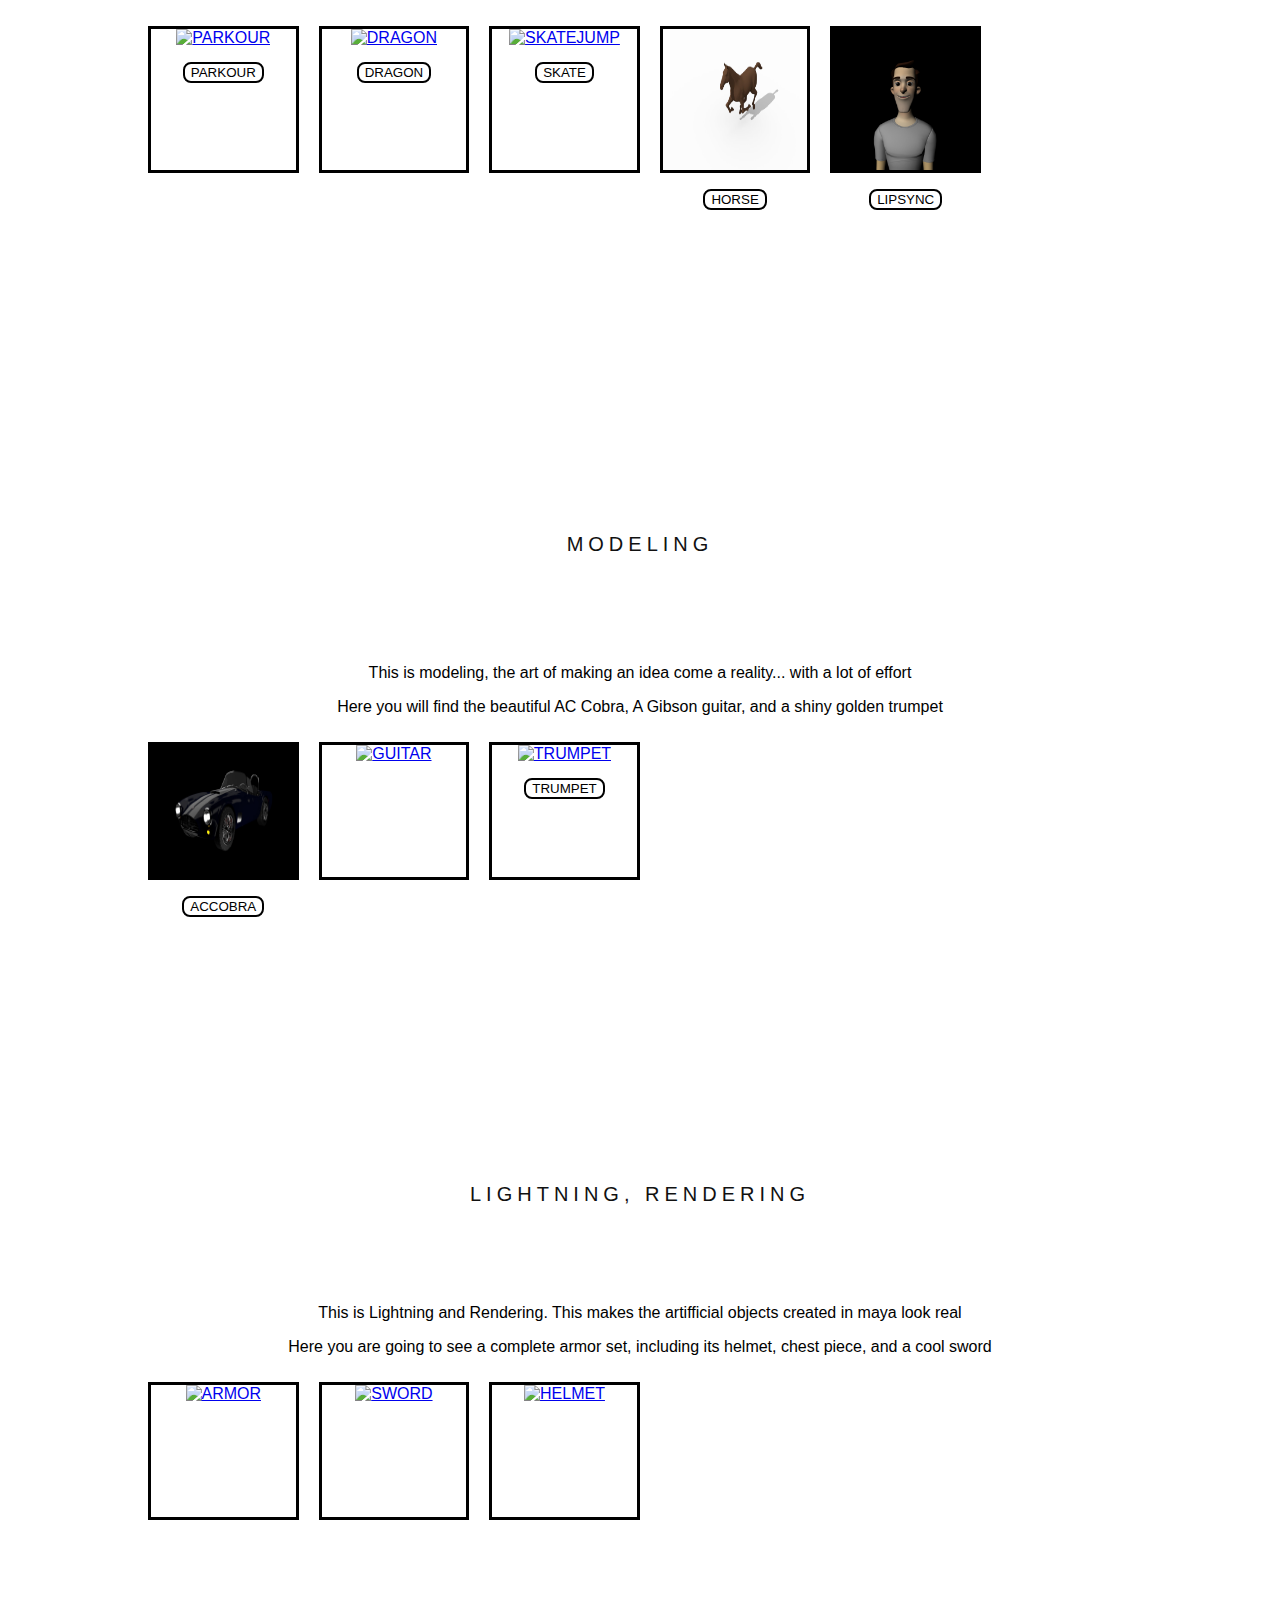
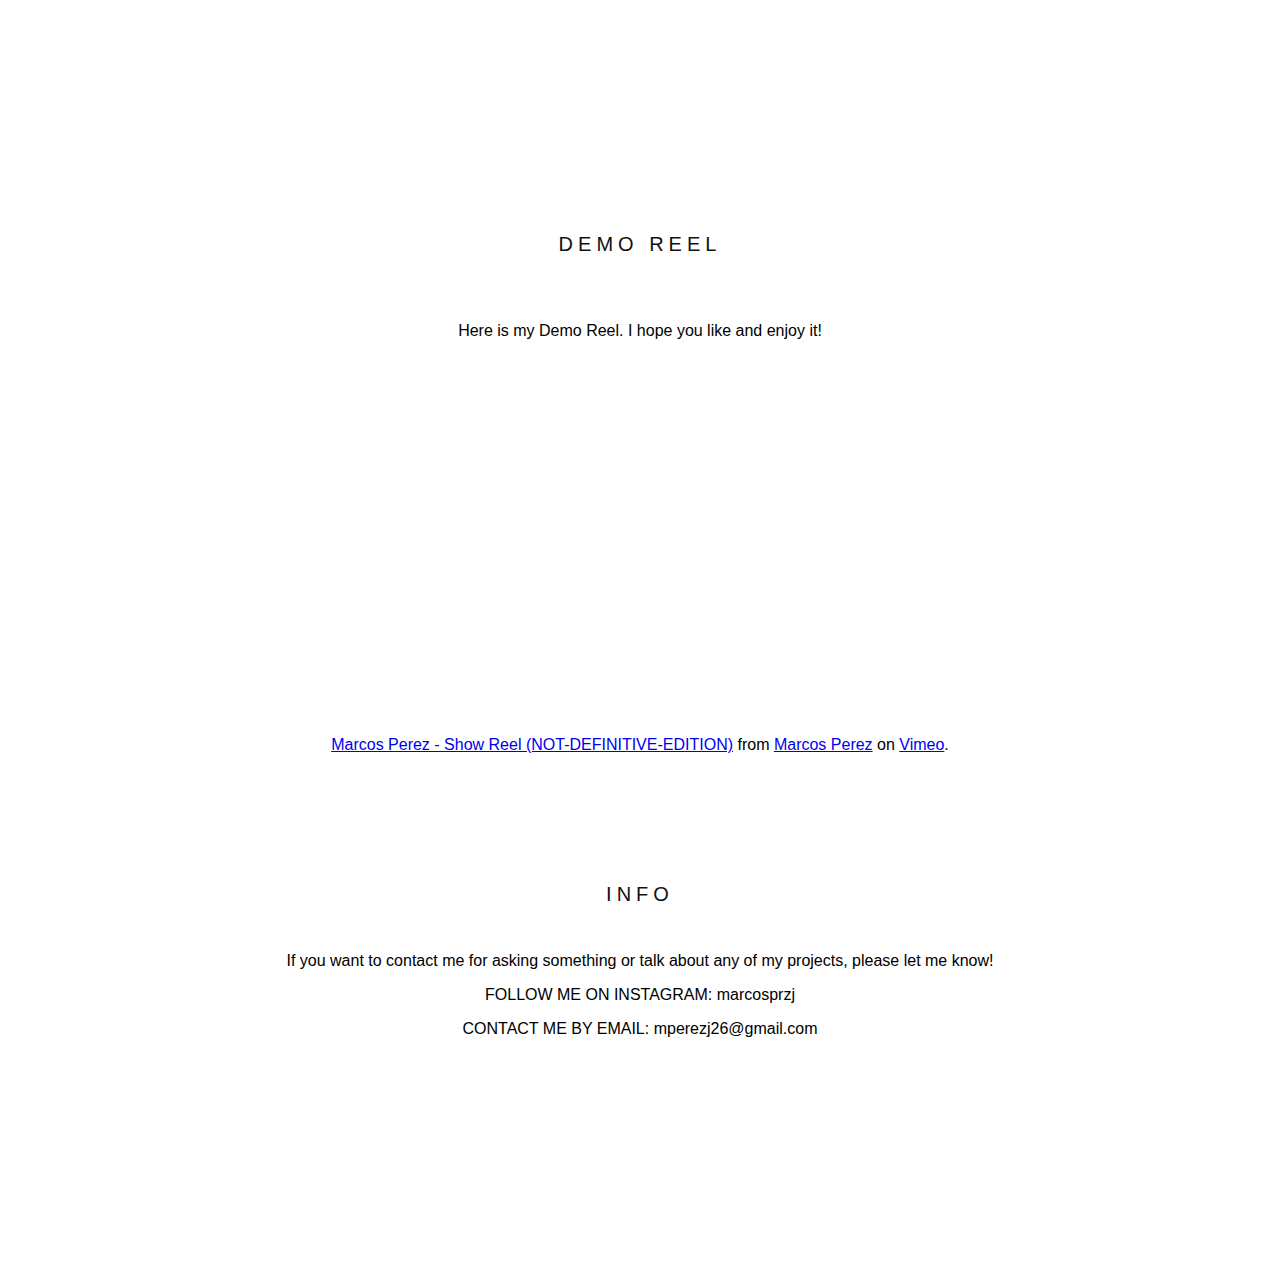
==== commit 7171cf7e: "Add files via upload" ====
--- a/index.html
+++ b/index.html
@@ -37,9 +37,9 @@
 						<p>Hi, i´m Marcos, a 19 years old student from Madrid, Spain</p>
 						<p>On this website, you will find all the projects that i have developed, since Sept. 2016</p>
 						<p> I have organised them in different sectors. First of all, Animation, including a little bit of information and a video</p>
-						<p> Then, Modeling. I have included my favourite project, the AC Cobra. If you want to find out more about this beautiful car, go checkit out below!</p>
-						<p>The next sector is Lightning and Rendering. I have included a semi-complete armor set, including a Helmet, a chest armor piece, and a Sword.</p>
-						<p> If you like my work, and you would like to see more, please do not forget to follow me on Instagram and Twitter to stay tunned!</p>
+						<p> Then, Modeling. I have included my favourite project, the AC Cobra.</p>
+						<p>The next sector is Lightning and Rendering. I have included an armor set, including a Helmet, a chest armor piece, and a Sword.</p>
+						<p> If you like my work, and you would like to see more, please do not forget to follow me on Instagram and Twitter</p>
 					</div>
 				</div>
 			</div>
@@ -56,24 +56,24 @@
 									<img src="PARKOUR.jpg" alt="PARKOUR" width="300" height="200">
 								</a>
 								<div class="desc">
-								<button id="myBtnPARK" class="button">LIPSYNC</button>
+								<button id="myBtnPARK" class="button">PARKOUR</button>
 									<div id="myModalPARK" class="modalPARK">
 										<div class="modal-contentPARK">
 											<div class="modal-headerPARK">
 												<span class="closePARK">&times;</span>
-												<h2>LIPSYNC</h2>
+												<h2>PARKOUR</h2>
 											</div>
 											<div class="modal-bodyPARK">
-												<p>LIPSYNC</p>
+												<p>PARKOUR</p>
 												<p>Now you can see a playblast of this animation</p>
 												<div class="pruebazaPARK">
 													<video width="400" controls>
-														<source src="videoprueba.mp4" type="video/mp4">
+														<source src="PARKOURWEB.mp4" type="video/mp4">
 													</video>
 												</div>	
 											</div>
 											<div class="modal-footerPARK">
-												<h3>Modal Footer</h3>
+												<h3></h3>
 											</div>
 										</div>
 									</div>
@@ -92,18 +92,15 @@
 												<h2>DRAGON</h2>
 											</div>
 											<div class="modal-bodyDRAGON">
-												<p>THIS IS AN EXAMPLEKJADFD</p>
-												<p>This animation was so difficult to make, because the dragon has lots of controllers. Theese controllers let me move every single part of the wings, bones, muscles... So as you can imagine, there was a lot of work to do</p>
-													<div class="galleryTEXT">
-														<a target="_blank" href="https://lh3.googleusercontent.com/0-BzaWtxoAnsBjQ_wzUcKxyF07XE7v2Kkg1ogPVUdzmQpvaz118uHQEGU6BdtzJuzfo=h1264">
-															<img src="https://lh3.googleusercontent.com/0-BzaWtxoAnsBjQ_wzUcKxyF07XE7v2Kkg1ogPVUdzmQpvaz118uHQEGU6BdtzJuzfo=h1264" alt="Forest" width="300" height="200">
-														</a>
-														<div class="descTEXT">Add a description of the image here</div>
-													</div>
-												<div class="pruebazaDRAGON"></div>
+												<p>This animation was so difficult to make, because the dragon has lots of controllers. Theese controllers let me move every single part of the wings, bones, muscles... So as you can imagine, there was a lot of work to do</p>											
+												<div class="pruebazaDRAGON">
+													<video width="400" controls>
+														<source src="DRAGONWEB.mp4" type="video/mp4">
+													</video>
+												</div>
 											</div>
 											<div class="modal-footerDRAGON">
-												<h3>Modal Footer</h3>
+												<h3></h3>
 											</div>
 										</div>
 									</div>
@@ -119,14 +116,18 @@
 										<div class="modal-contentSKATE">
 											<div class="modal-headerSKATE">
 												<span class="closeSKATE">&times;</span>
-												<h2>Modal Header</h2>
+												<h2>SKATE</h2>
 											</div>
 											<div class="modal-bodySKATE">
-												<p>THIS IS AN EXAMPLE</p>
-												<div class="pruebazaSKATE"></div>
+												<p></p>
+												<div class="pruebazaSKATE">
+													<video width="400" controls>
+														<source src="SKATEWEB.mp4" type="video/mp4">
+													</video>
+												</div>
 											</div>
 											<div class="modal-footerSKATE">
-												<h3>Modal Footer</h3>
+												<h3></h3>
 											</div>
 										</div>
 									</div>
@@ -134,7 +135,7 @@
 							</div>
 							<div class="gallery">
 								<a target="HORSE" href="PARKOUR.jpg">
-									<img src="PARKOUR.jpg" alt="HORSE" width="300" height="200">
+									<img src="REFCABALLO.jpg" alt="HORSE" width="300" height="200">
 								</a>
 								<div class="desc">
 								<button id="myBtnHORSE" class="button">HORSE</button>
@@ -142,14 +143,18 @@
 										<div class="modal-contentHORSE">
 											<div class="modal-headerHORSE">
 												<span class="closeHORSE">&times;</span>
-												<h2>Modal Header</h2>
+												<h2>HORSE</h2>
 											</div>
 											<div class="modal-bodyHORSE">
-												<p>Some text in the Modal Body</p>
-												<div class="pruebazaHORSE"></div>
+												<p>This animation is included in my Reel, but i put a playlast here, because maya has problems while rendering it</p>
+												<div class="pruebazaHORSE">
+													<video width="400" controls>
+														<source src="CABALLOWEB.mp4" type="video/mp4">
+													</video>
+												</div>
 											</div>
 											<div class="modal-footerHORSE">
-												<h3>Modal Footer</h3>
+												<h3><h3>
 											</div>
 										</div>
 									</div>
@@ -157,22 +162,26 @@
 							</div>
 							<div class="gallery">
 								<a target="SPANISH LIPSYNC" href="PARKOUR.jpg">
-									<img src="PARKOUR.jpg" alt="SPANISH LIPSYNC" width="300" height="200">
+									<img src="REFLIPSYNC.jpg" alt="SPANISH LIPSYNC" width="300" height="200">
 								</a>
 								<div class="desc">
 								<button id="myBtnLIPSYNC" class="button">LIPSYNC</button>
 									<div id="myModalLIPSYNC" class="modalLIPSYNC">
 										<div class="modal-contentLIPSYNC">
 											<div class="modal-headerLIPSYNC">
-												<span class="closeLIPSYNC">&times;</span>
-												<h2>Modal Header</h2>
+												<span class="closeLIPSYNC">X</span>
+												<h2>LIPSYNC</h2>
 											</div>
 											<div class="modal-bodyLIPSYNC">
-												<p>Some text in the Modal Body</p>
-												<div class="pruebazaLIPSYNC"></div>
+												<p></p>
+												<div class="pruebazaLIPSYNC">
+													<video width="400" controls>
+														<source src="LIPSYNCWEB.mp4" type="video/mp4">
+													</video>
+												</div>
 											</div>
 											<div class="modal-footerLIPSYNC">
-												<h3>Modal Footer</h3>
+												<h3></h3>
 											</div>
 										</div>
 									</div>
@@ -190,27 +199,45 @@
 				<div class="model-b">
 					<div class="textcontent">
 					<p> This is modeling, the art of making an idea come a reality... with a lot of effort</p>
-					<p>Here you will find the beautiful AC Cobra, one of my favourite cars, A Gibson guitar, and a shiny golden trumpet</p>
-					<p> Maybe that´s all that you need for making a cool show!</p>
+					<p>Here you will find the beautiful AC Cobra, A Gibson guitar, and a shiny golden trumpet</p>
 						<div class="gallerygroup">
 							<div class="gallery">
 								<a target="ACCOBRA" href="ACCOBRA.jpg">
-									<img src="ACCOBRA.jpg" alt="ACCOBRA" width="300" height="200">
+									<img src="COBRAREF.jpg" alt="ACCOBRA" width="300" height="200">
 								</a>
 								<div class="desc">
-								<button id="myBtnACCOBRA" class="button">EJEMPLO</button>
+								<button id="myBtnACCOBRA" class="button">ACCOBRA</button>
 									<div id="myModalACCOBRA" class="modalACCOBRA">
 										<div class="modal-contentACCOBRA">
 											<div class="modal-headerACCOBRA">
 												<span class="closeACCOBRA">x</span>
-												<h2>EJEMPLO</h2>
+												<h2>ACCOBRA</h2>
 											</div>
 											<div class="modal-bodyACCOBRA">
-												<p>Aqui pondre una descripcion del modelo, ademas e incluir una galeria de imagenes, con la misma estructura que los diferentes ejercicios</p>
-												<div class="pruebazaACCOBRA"></div>
+												<p>Some pictures of the AC Cobra</p>
+												<div class="pruebazaACCOBRA">
+													<div class="galleryTEXT">
+														<a target="_blank" href="COBRAREF.jpg">
+															<img src="COBRAREF.jpg" alt="Forest" width="300" height="200">
+														</a>
+														<div class="descTEXT"></div>
+													</div>
+													<div class="galleryTEXT">
+														<a target="_blank" href="COBRA1.jpg">
+															<img src="COBRA1.jpg" alt="Forest" width="300" height="200">
+														</a>
+														<div class="descTEXT"></div>
+													</div>
+													<div class="galleryTEXT">
+														<a target="_blank" href="COBRA2.jpg">
+															<img src="COBRA2.jpg" alt="Forest" width="300" height="200">
+														</a>
+														<div class="descTEXT"></div>
+													</div>
+												</div>
 											</div>
 											<div class="modal-footerACCOBRA">
-												<h3>Modal Footer</h3>
+												<h3></h3>
 											</div>
 										</div>
 									</div>
@@ -220,24 +247,6 @@
 								<a target="GUITAR" href="GUITAR.jpg">
 									<img src="GUITAR.jpg" alt="GUITAR" width="300" height="200">
 								</a>
-								<div class="desc">
-								<button id="myBtnGUITAR" class="button">GUITAR</button>
-									<div id="myModalGUITAR" class="modalGUITAR">
-										<div class="modal-contentGUITAR">
-											<div class="modal-headerGUITAR">
-												<span class="closeGUITAR">&times;</span>
-												<h2>Modal Header</h2>
-											</div>
-											<div class="modal-bodyGUITAR">
-												<p>Some text in the Modal Body</p>
-												<div class="pruebazaGUITAR"></div>
-											</div>
-											<div class="modal-footerGUITAR">
-												<h3>Modal Footer</h3>
-											</div>
-										</div>
-									</div>
-								</div>	
 							</div>	
 							<div class="gallery">
 								<a target="TRUMPET" href="TRUMPET.jpg">
@@ -249,14 +258,27 @@
 										<div class="modal-contentTRUMPET">
 											<div class="modal-headerTRUMPET">
 												<span class="closeTRUMPET">&times;</span>
-												<h2>Modal Header</h2>
+												<h2>TRUMPET</h2>
 											</div>
 											<div class="modal-bodyTRUMPET">
-												<p>Some text in the Modal Body</p>
-												<div class="pruebazaTRUMPET"></div>
+												<p>Some pictures of the trumpet</p>
+												<div class="pruebazaTRUMPET">
+													<div class="galleryTEXT">
+														<a target="_blank" href="TRUMPET1.jpg">
+															<img src="TRUMPET1.jpg" alt="Forest" width="300" height="200">
+														</a>
+														<div class="descTEXT"></div>
+													</div>
+													<div class="galleryTEXT">
+														<a target="_blank" href="TRUMPET2.jpg">
+															<img src="TRUMPET2.jpg" alt="Forest" width="300" height="200">
+														</a>
+														<div class="descTEXT"></div>
+													</div>
+												</div>
 											</div>
 											<div class="modal-footeTRUMPETr">
-												<h3>Modal Footer</h3>
+												<h3></h3>
 											</div>
 										</div>
 									</div>
@@ -273,78 +295,23 @@
 				</div>	
 				<div class="light-b">
 					<div class="textcontent">
-					<p>This is Lightning and Rendering. This makes the artifficial objects created in maya to look real<p>
+					<p>This is Lightning and Rendering. This makes the artifficial objects created in maya look real<p>
 					<p>Here you are going to see a complete armor set, including its helmet, chest piece, and a cool sword</p>
-					<p> If you enter to see them, you may notice that they were based on the game Skyrim, which is considered a jewel</p>
 						<div class="gallerygroup">
 							<div class="gallery">
 								<a target="ARMOR" href="ARMOR.jpg">
 									<img src="ARMOR.jpg" alt="ARMOR" width="300" height="200">
-								</a>
-								<div class="desc">
-								<button id="myBtnARMOR" class="button">ARMOR</button>
-									<div id="myModalARMOR" class="modalARMOR">
-										<div class="modal-contentARMOR">
-											<div class="modal-headerARMOR">
-												<span class="closeARMOR">&times;</span>
-												<h2>Modal Header</h2>
-											</div>
-											<div class="modal-bodyARMOR">
-												<p>Some text in the Modal Body</p>
-												<div class="pruebazaARMOR"></div>
-											</div>
-											<div class="modal-footerARMOR">
-												<h3>Modal Footer</h3>
-											</div>
-										</div>
-									</div>
-								</div>
+								</a>					
 							</div>
 							<div class="gallery">
 								<a target="SWORD" href="SWORD.jpg">
 									<img src="SWORD.jpg" alt="SWORD" width="300" height="200">
-								</a>
-								<div class="desc">
-								<button id="myBtnSWORD" class="button">SWORD</button>
-									<div id="myModalSWORD" class="modalSWORD">
-										<div class="modal-contentSWORD">
-											<div class="modal-headerSWORD">
-												<span class="closeSWORD">&times;</span>
-												<h2>Modal Header</h2>
-											</div>
-											<div class="modal-bodySWORD">
-												<p>Some text in the Modal Body</p>
-												<div class="pruebazaSWORD"></div>
-											</div>
-											<div class="modal-footerSWORD">
-												<h3>Modal Footer</h3>
-											</div>
-										</div>
-									</div>
-								</div>	
+								</a>	
 							</div>	
 							<div class="gallery">
 								<a target="HELMET" href="HELMET.jpg">
 									<img src="HELMET.jpg" alt="HELMET" width="300" height="200">
-								</a>
-								<div class="desc">
-								<button id="myBtnHELMET" class="button">HELMET</button>
-									<div id="myModalHELMET" class="modalHELMET">
-										<div class="modal-contentHELMET">
-											<div class="modal-headerHELMET">
-												<span class="closeHELMET">&times;</span>
-												<h2>Modal Header</h2>
-											</div>
-											<div class="modal-bodyHELMET">
-												<p>Some text in the Modal Body</p>
-												<div class="pruebazaHELMET"></div>
-											</div>
-											<div class="modal-footerHELMET">
-												<h3>Modal Footer</h3>
-											</div>
-										</div>
-									</div>
-								</div>	
+								</a>	
 							</div>
 						</div>
 					</div>
--- a/index.css
+++ b/index.css
@@ -342,10 +342,10 @@
 	height:90%;
 }
 div.galleryTEXT {
-    margin: 5px;
-    border: 1px solid #ccc;
+    margin: 20px;
+    border: 10px solid #ccc;
     float: left;
-    width: 180px;
+    width: 200px;
 }
 
 div.galleryTEXT:hover {
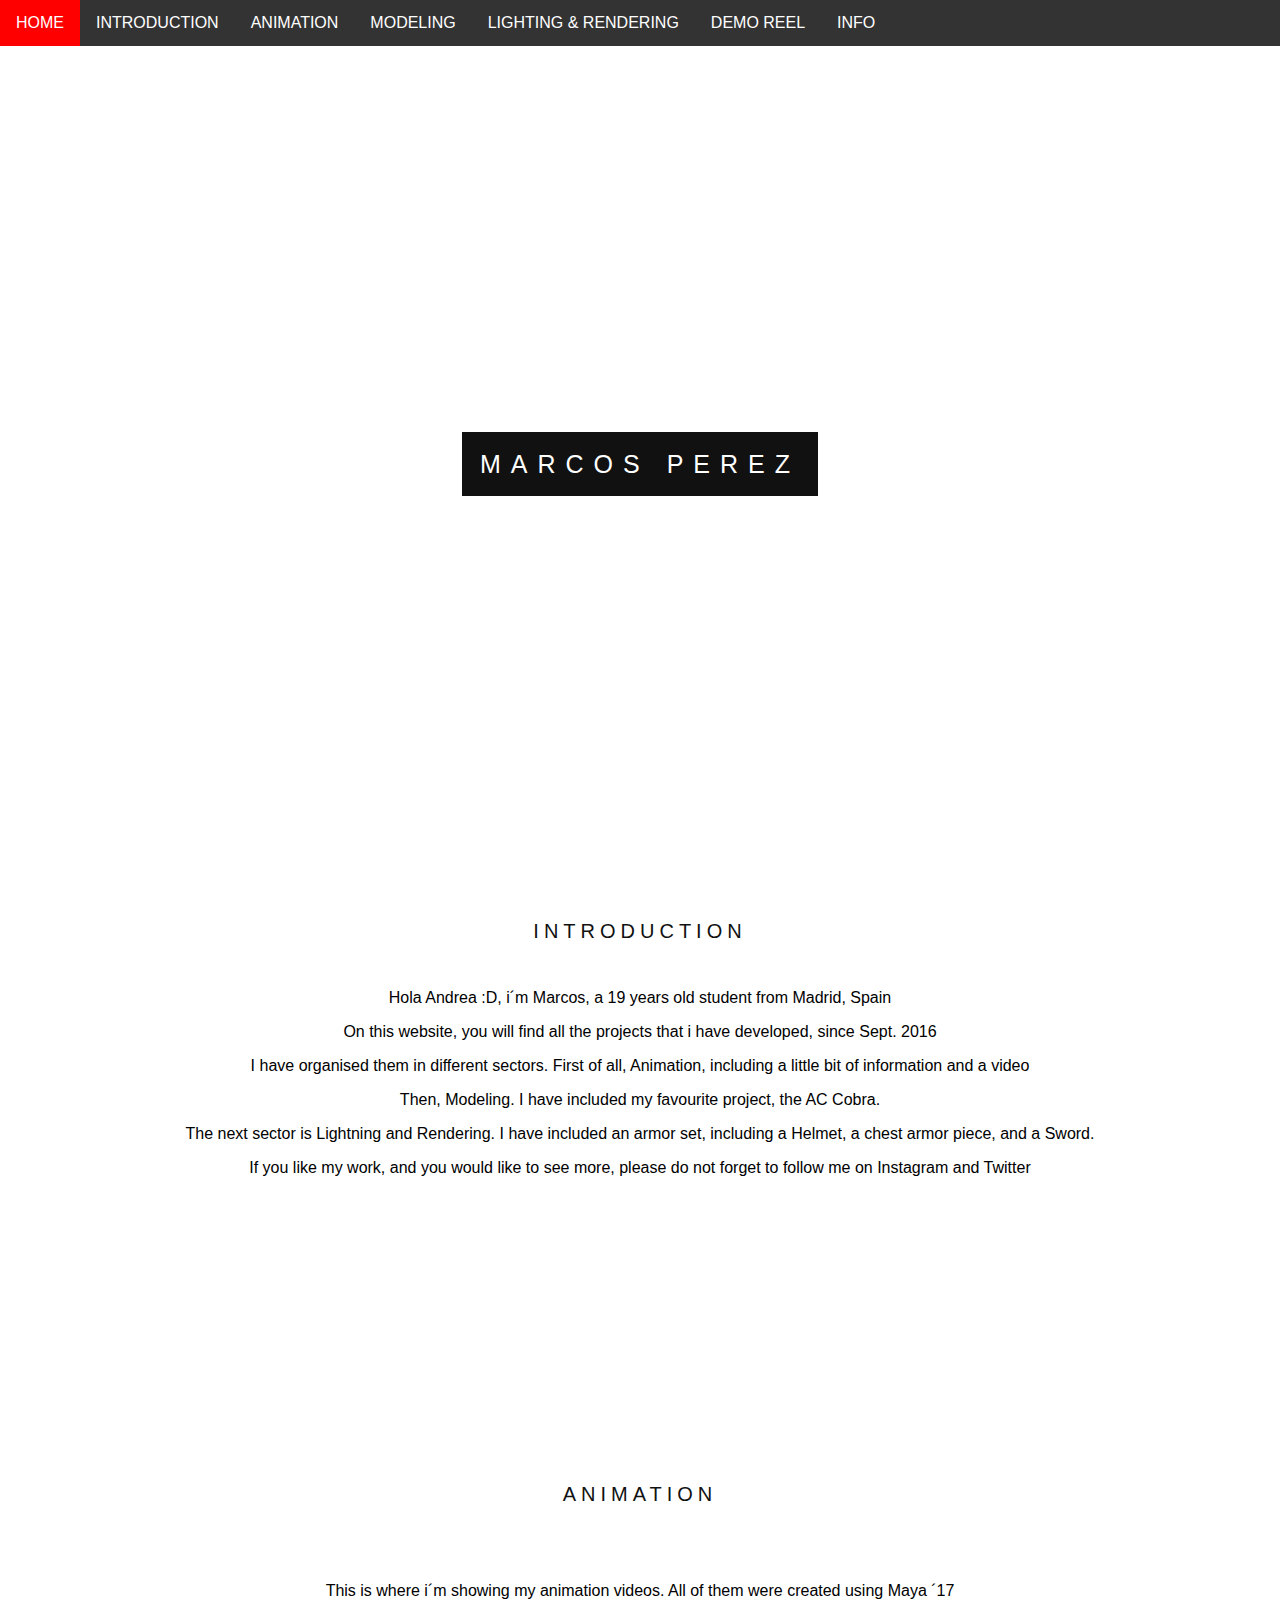
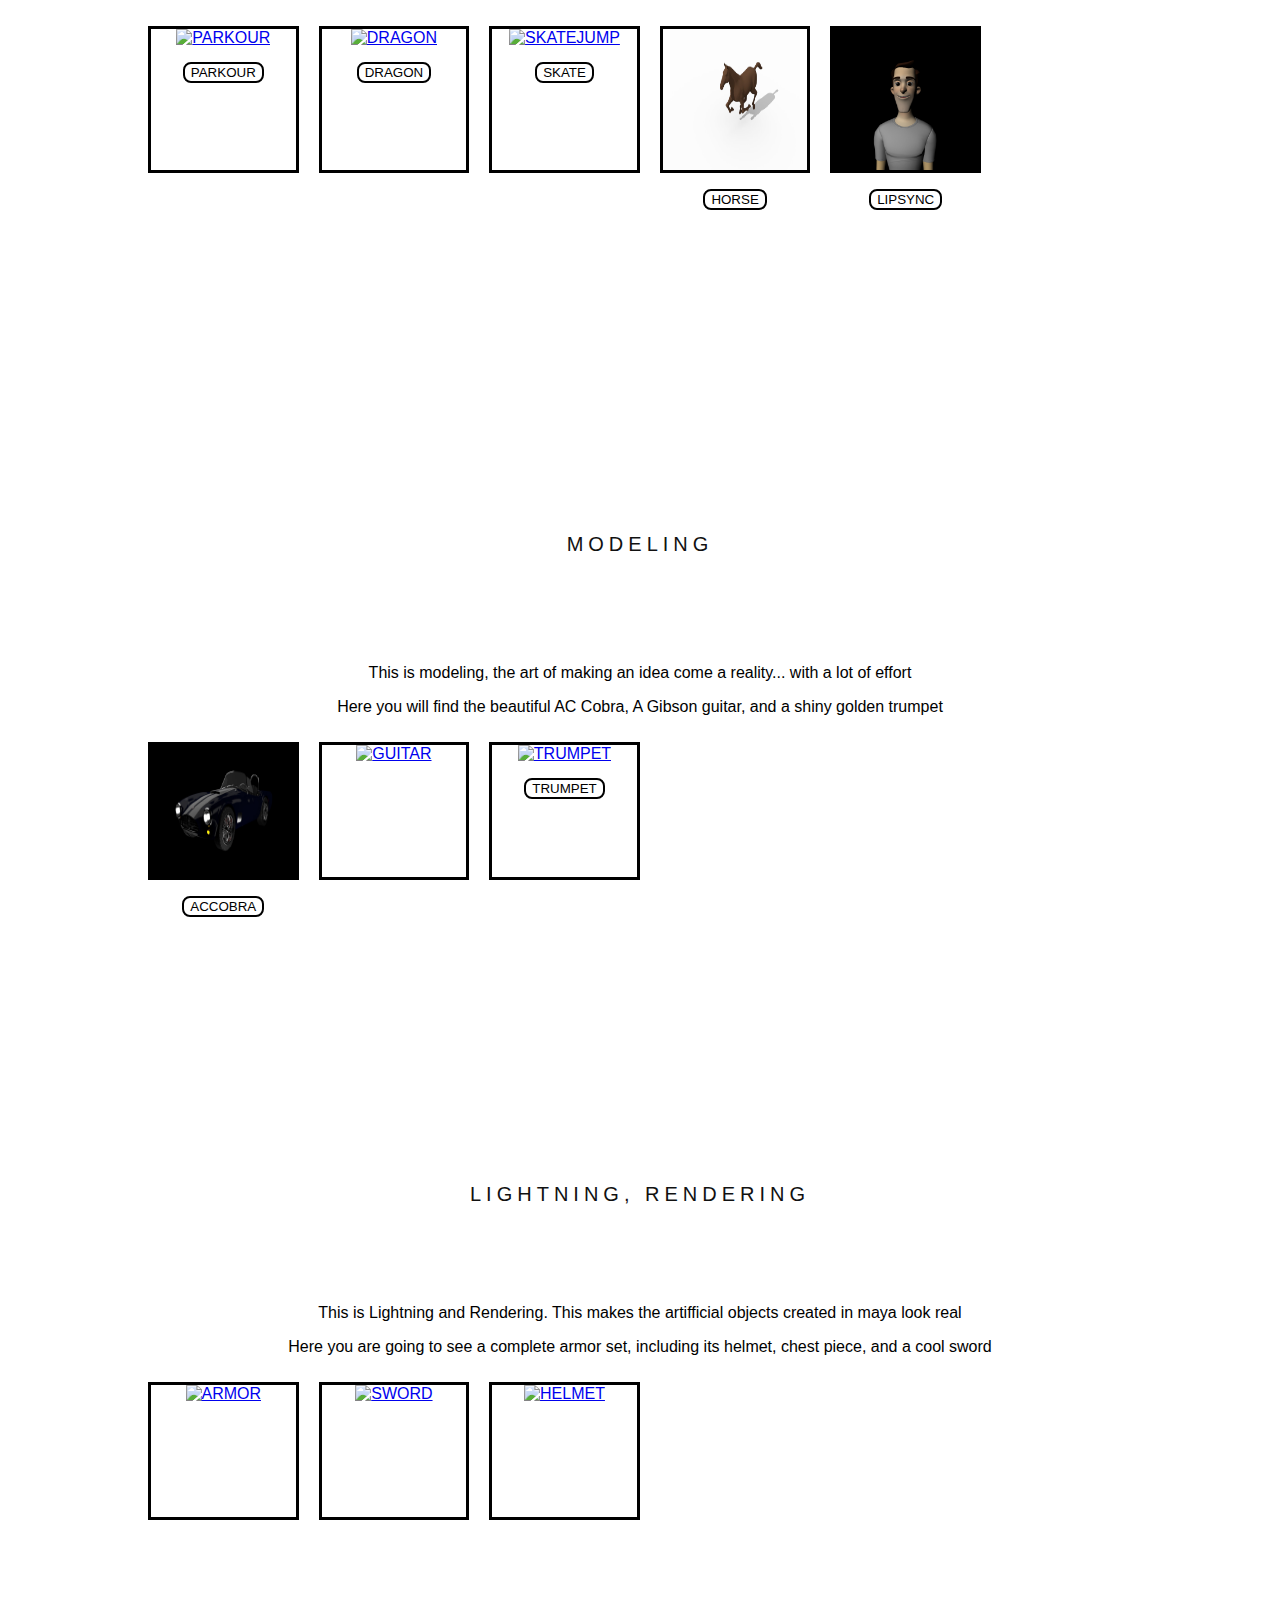
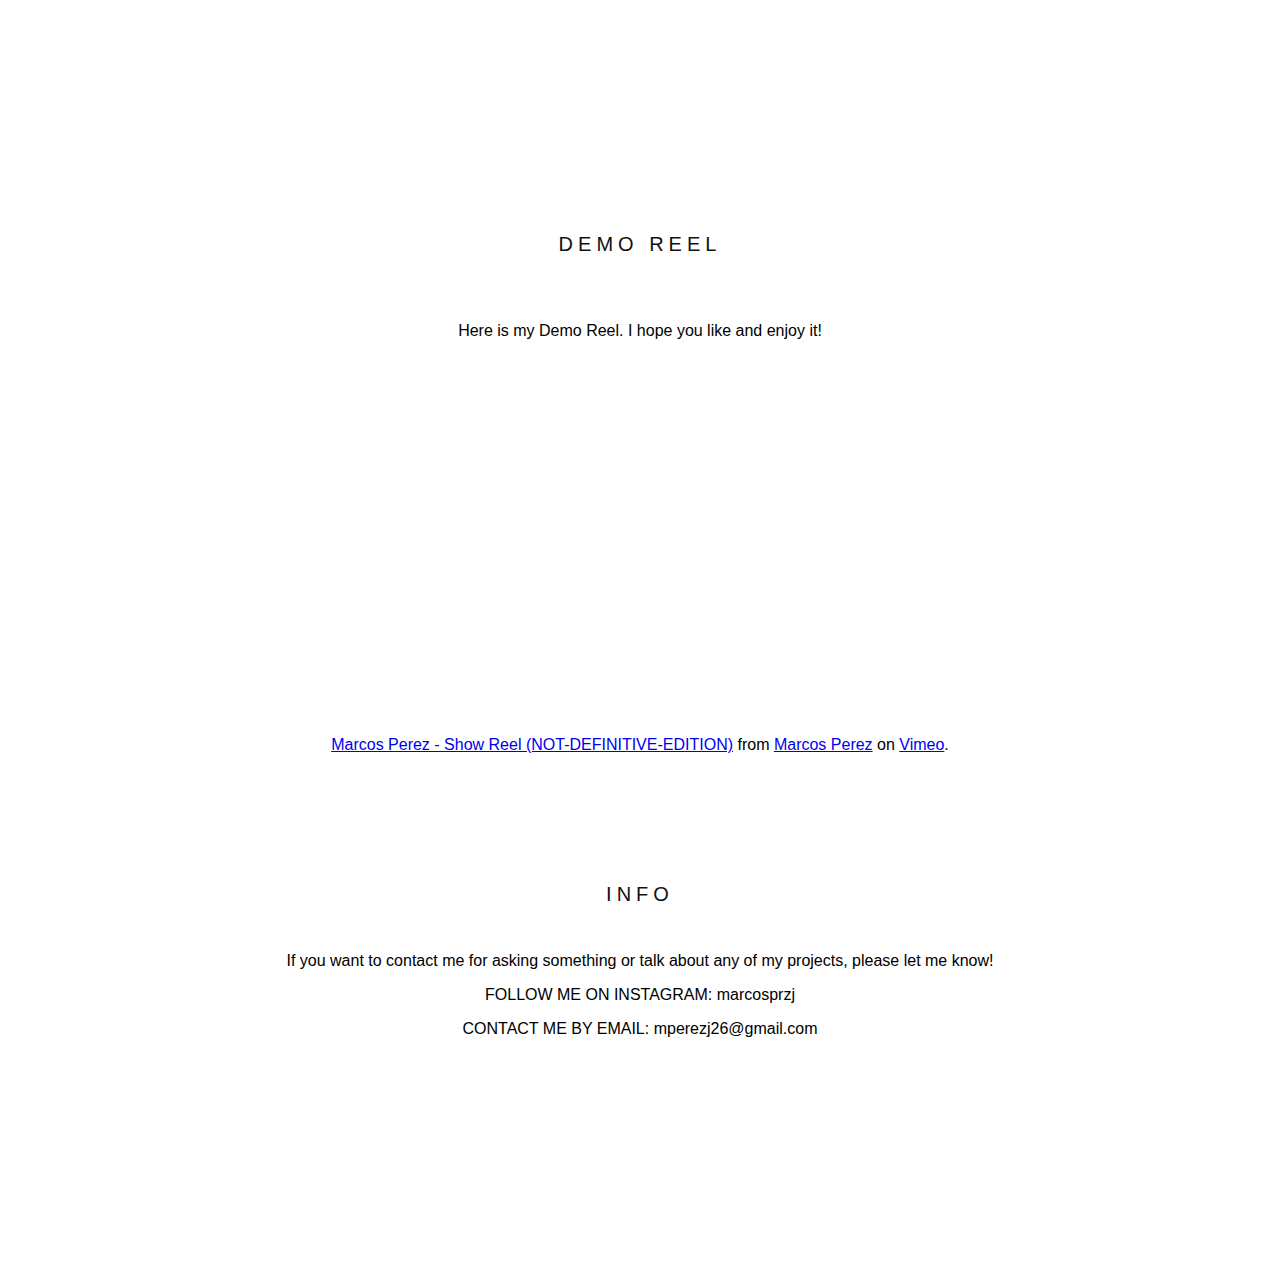
==== commit 89b4445f: "Update index.html" ====
--- a/index.html
+++ b/index.html
@@ -34,7 +34,7 @@
 				</div>	
 				<div class="intro-b">
 					<div class="textcontent">
-						<p>Hi, i´m Marcos, a 19 years old student from Madrid, Spain</p>
+						<p>Hola Andrea :D, i´m Marcos, a 19 years old student from Madrid, Spain</p>
 						<p>On this website, you will find all the projects that i have developed, since Sept. 2016</p>
 						<p> I have organised them in different sectors. First of all, Animation, including a little bit of information and a video</p>
 						<p> Then, Modeling. I have included my favourite project, the AC Cobra.</p>
@@ -698,4 +698,4 @@
  
 	</script>
 
-</html>+</html>
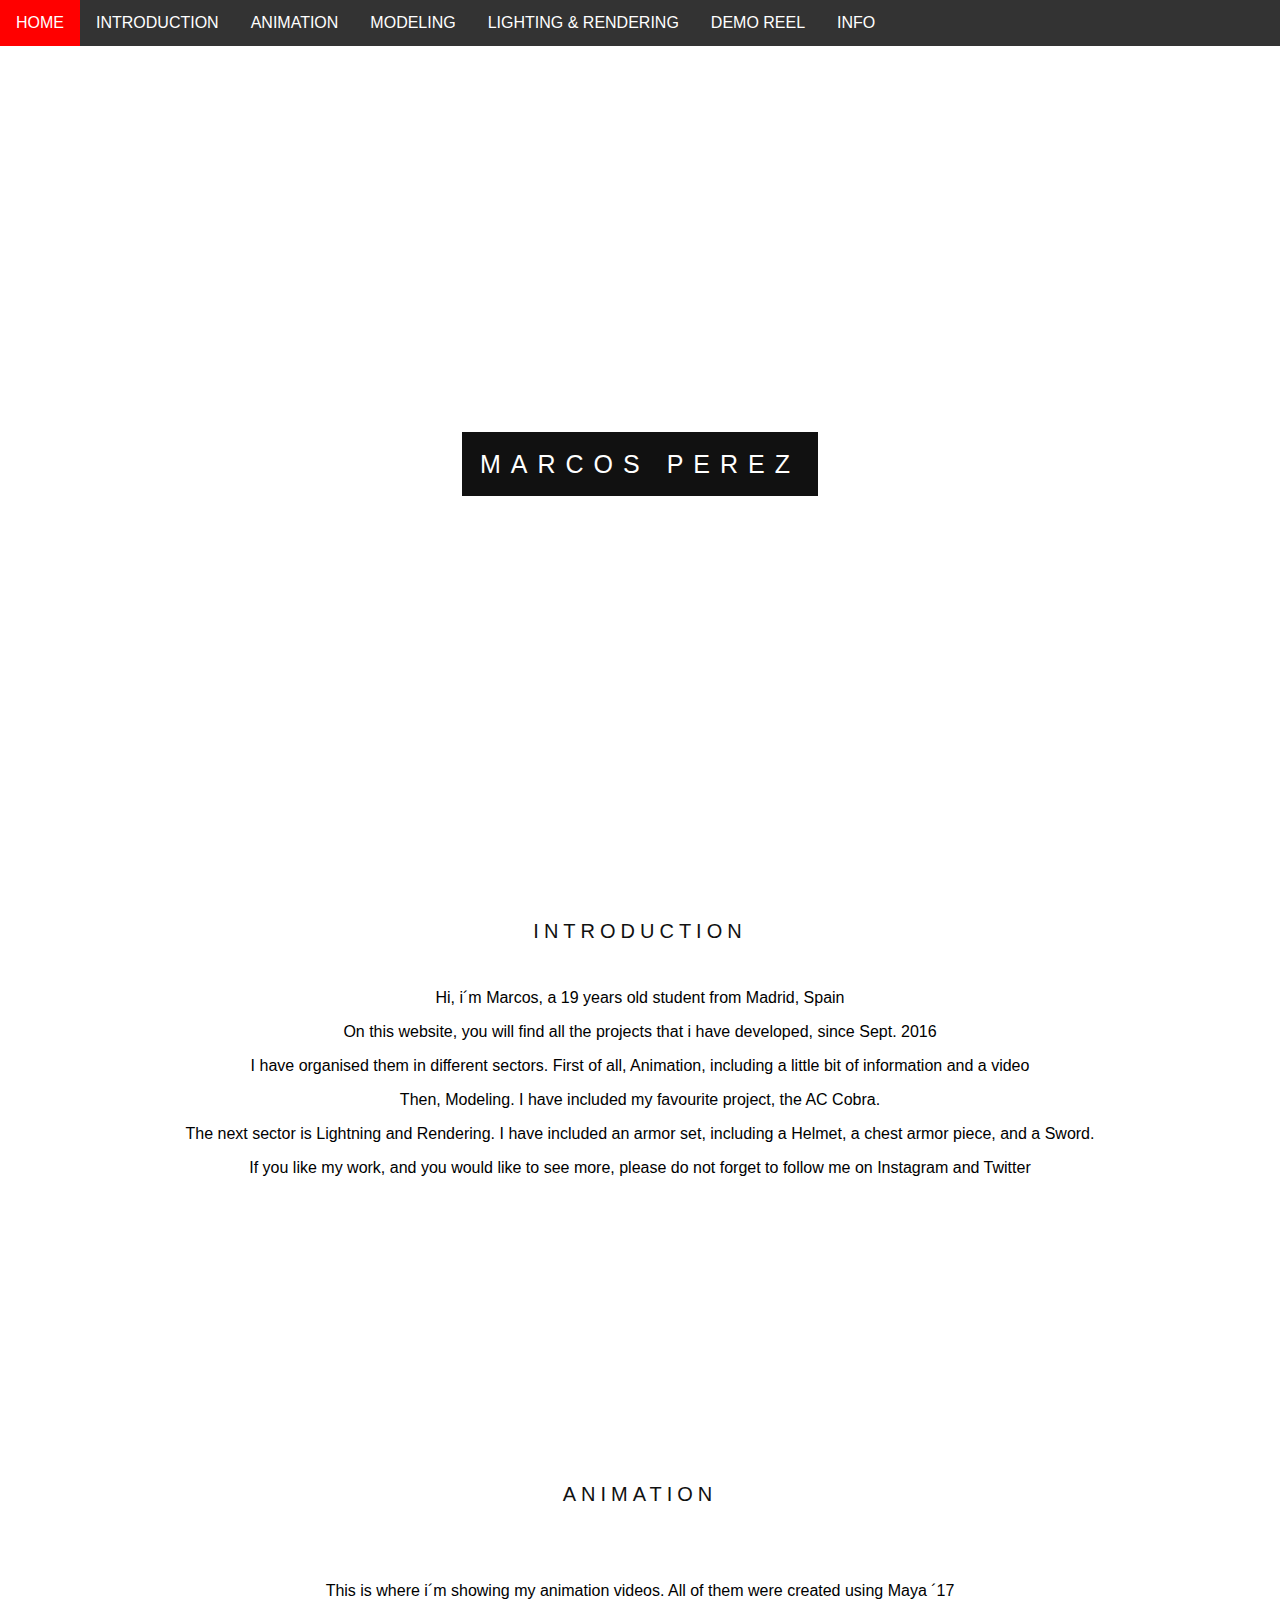
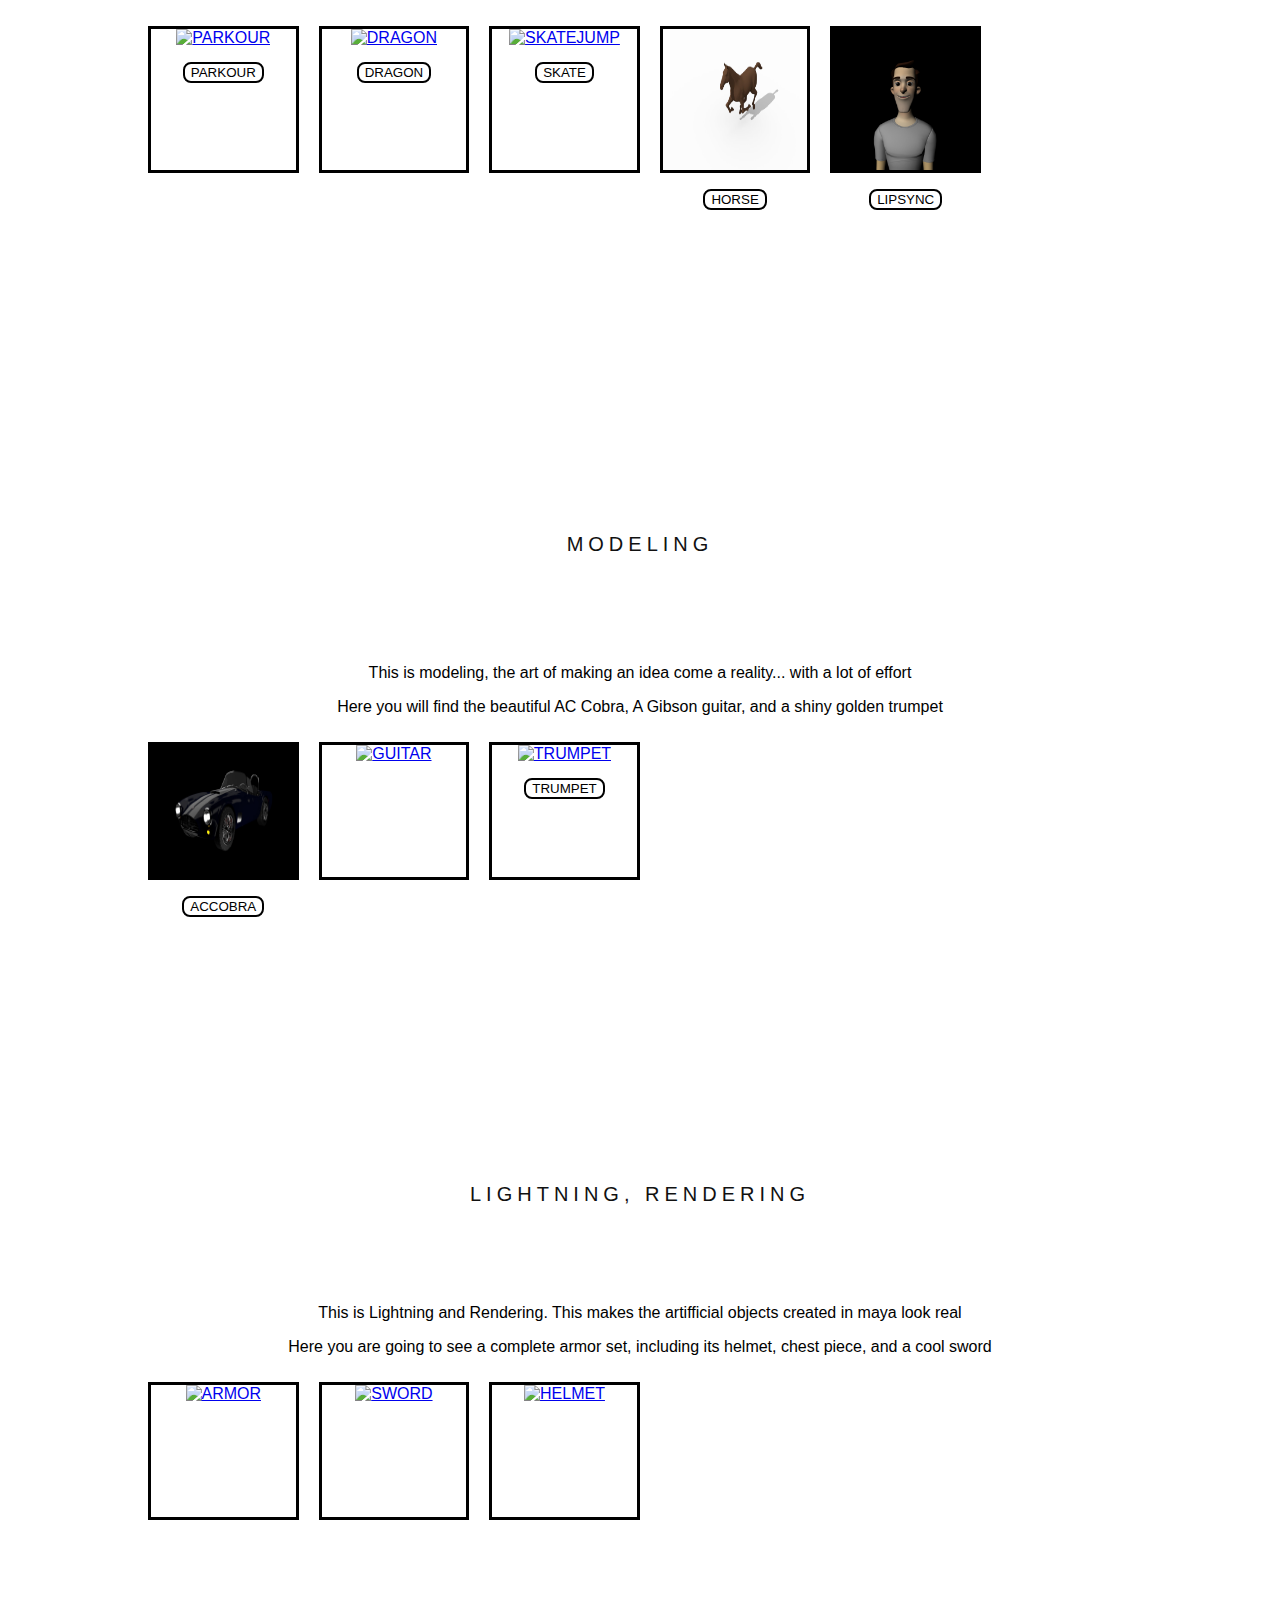
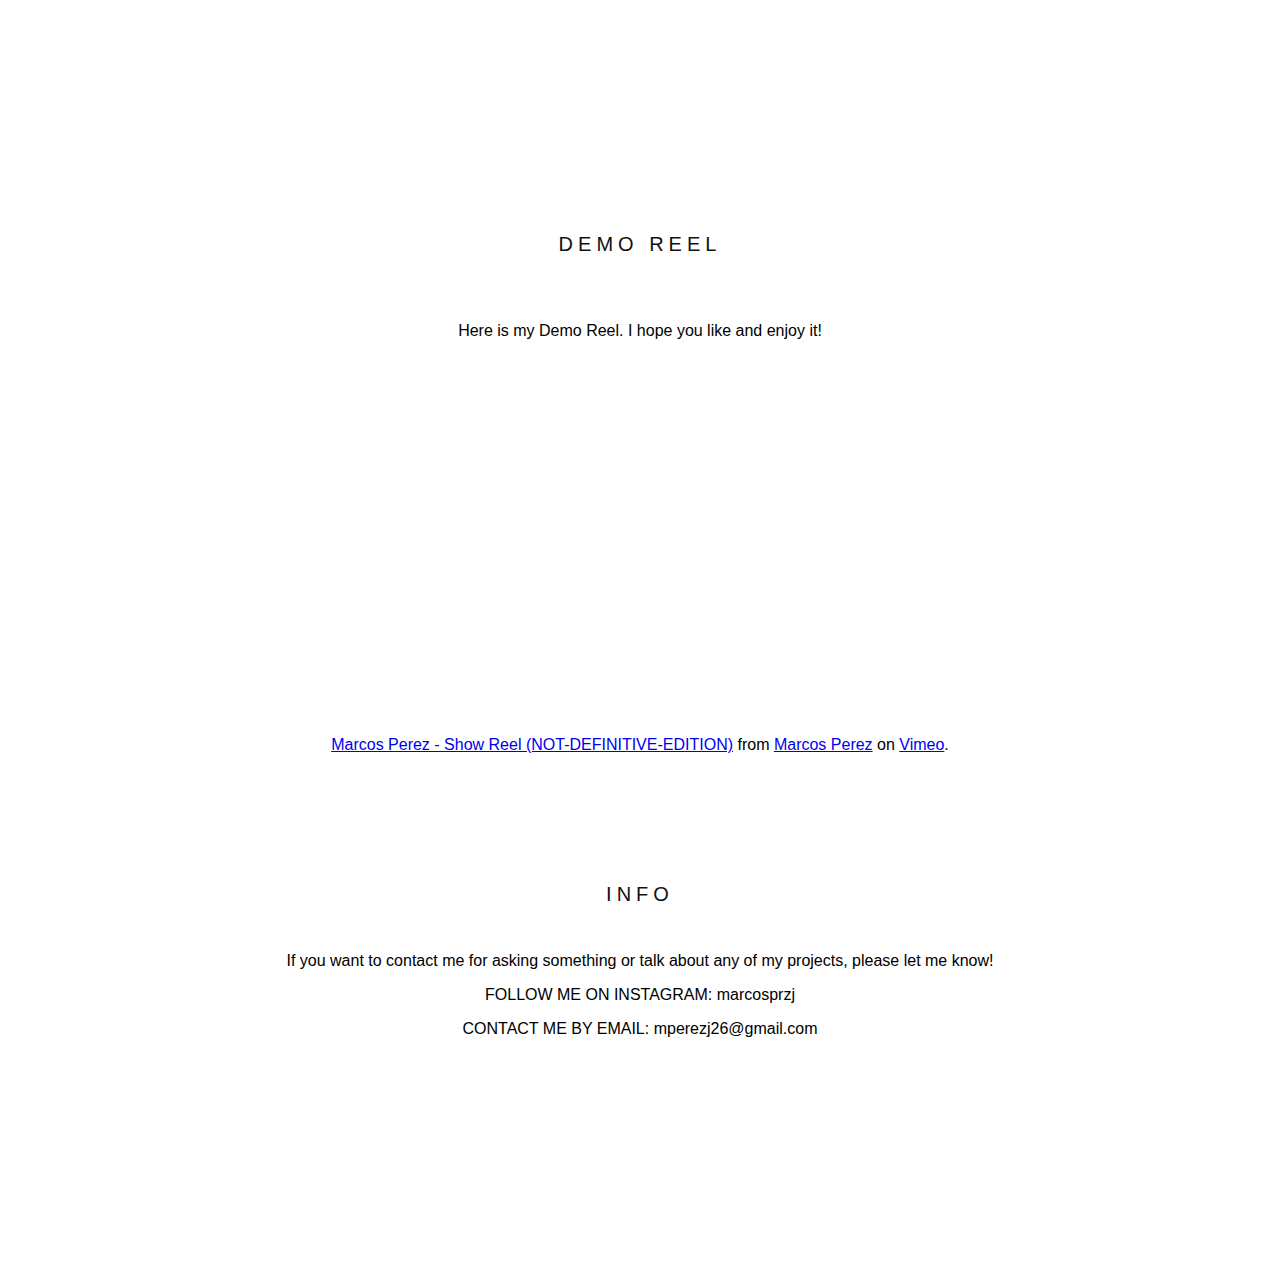
==== commit ffa6ffe2: "Update index.html" ====
--- a/index.html
+++ b/index.html
@@ -34,7 +34,7 @@
 				</div>	
 				<div class="intro-b">
 					<div class="textcontent">
-						<p>Hola Andrea :D, i´m Marcos, a 19 years old student from Madrid, Spain</p>
+						<p>Hi, i´m Marcos, a 19 years old student from Madrid, Spain</p>
 						<p>On this website, you will find all the projects that i have developed, since Sept. 2016</p>
 						<p> I have organised them in different sectors. First of all, Animation, including a little bit of information and a video</p>
 						<p> Then, Modeling. I have included my favourite project, the AC Cobra.</p>
